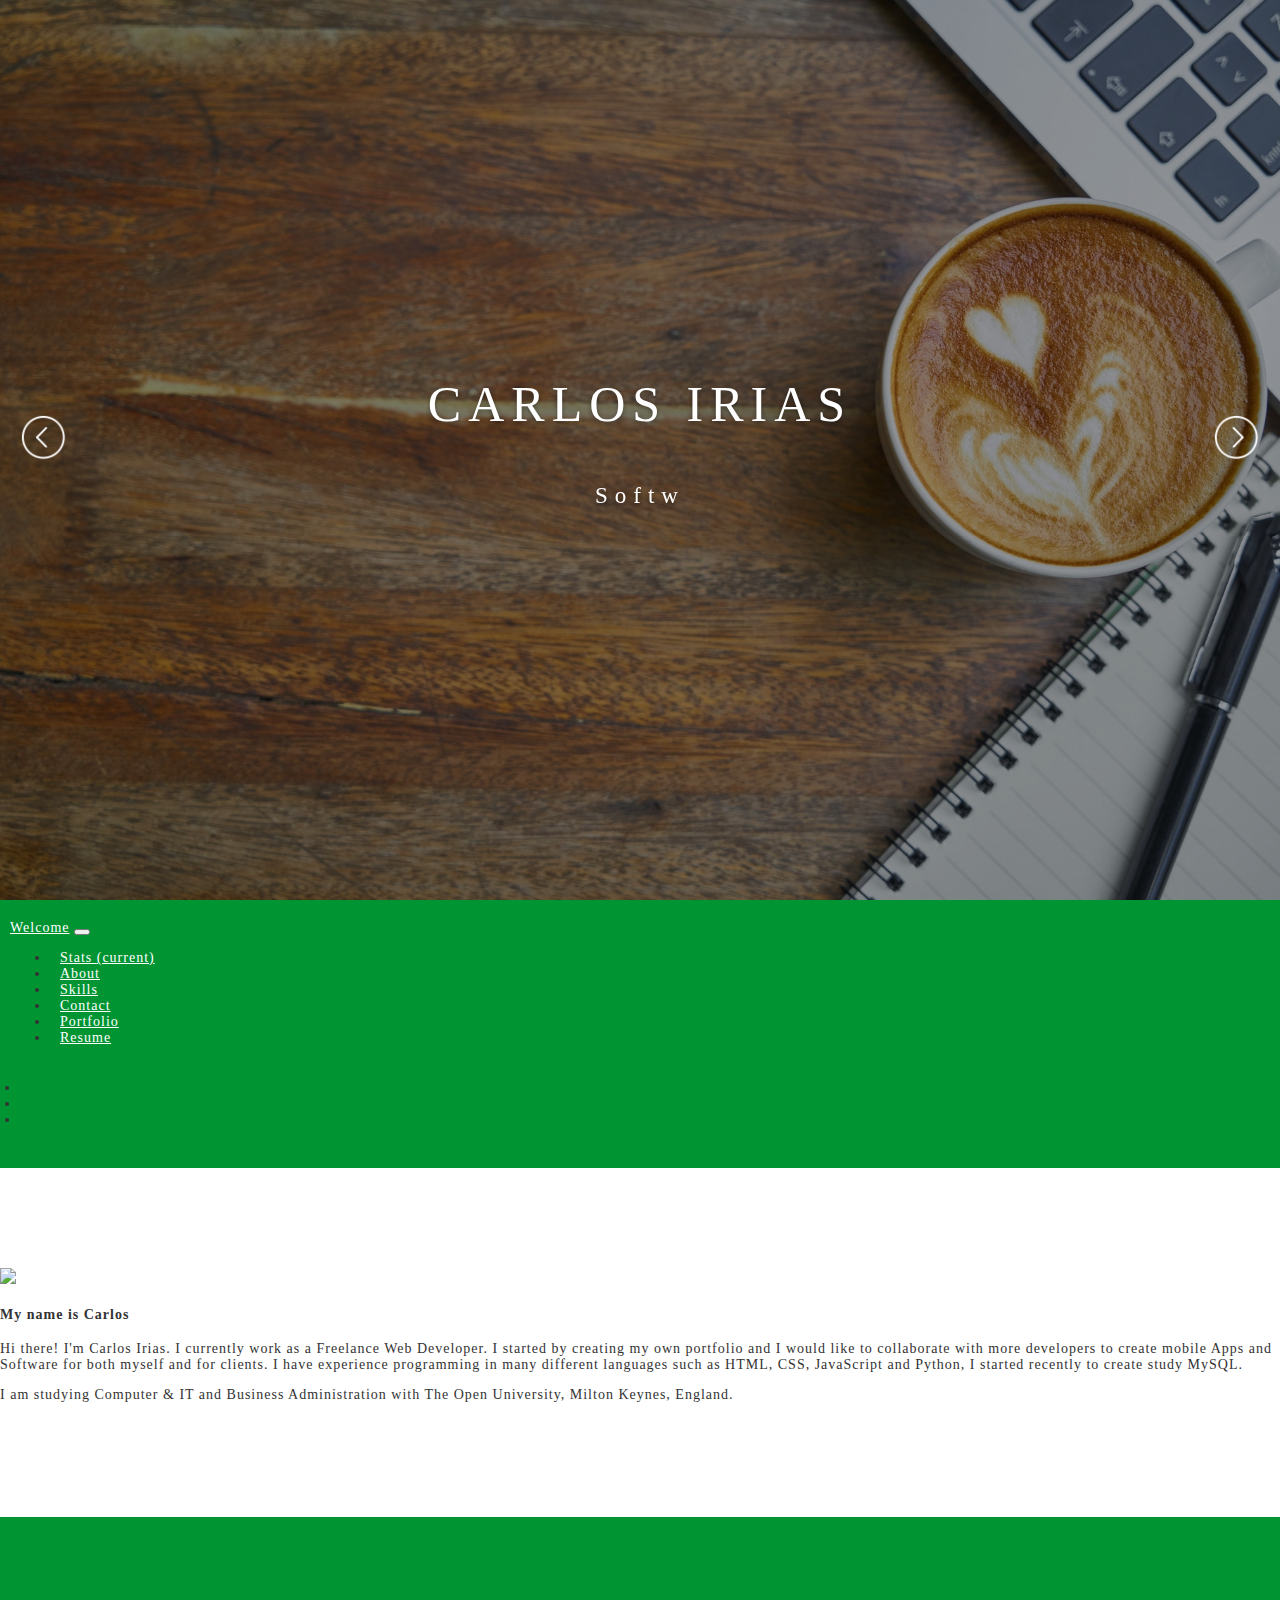
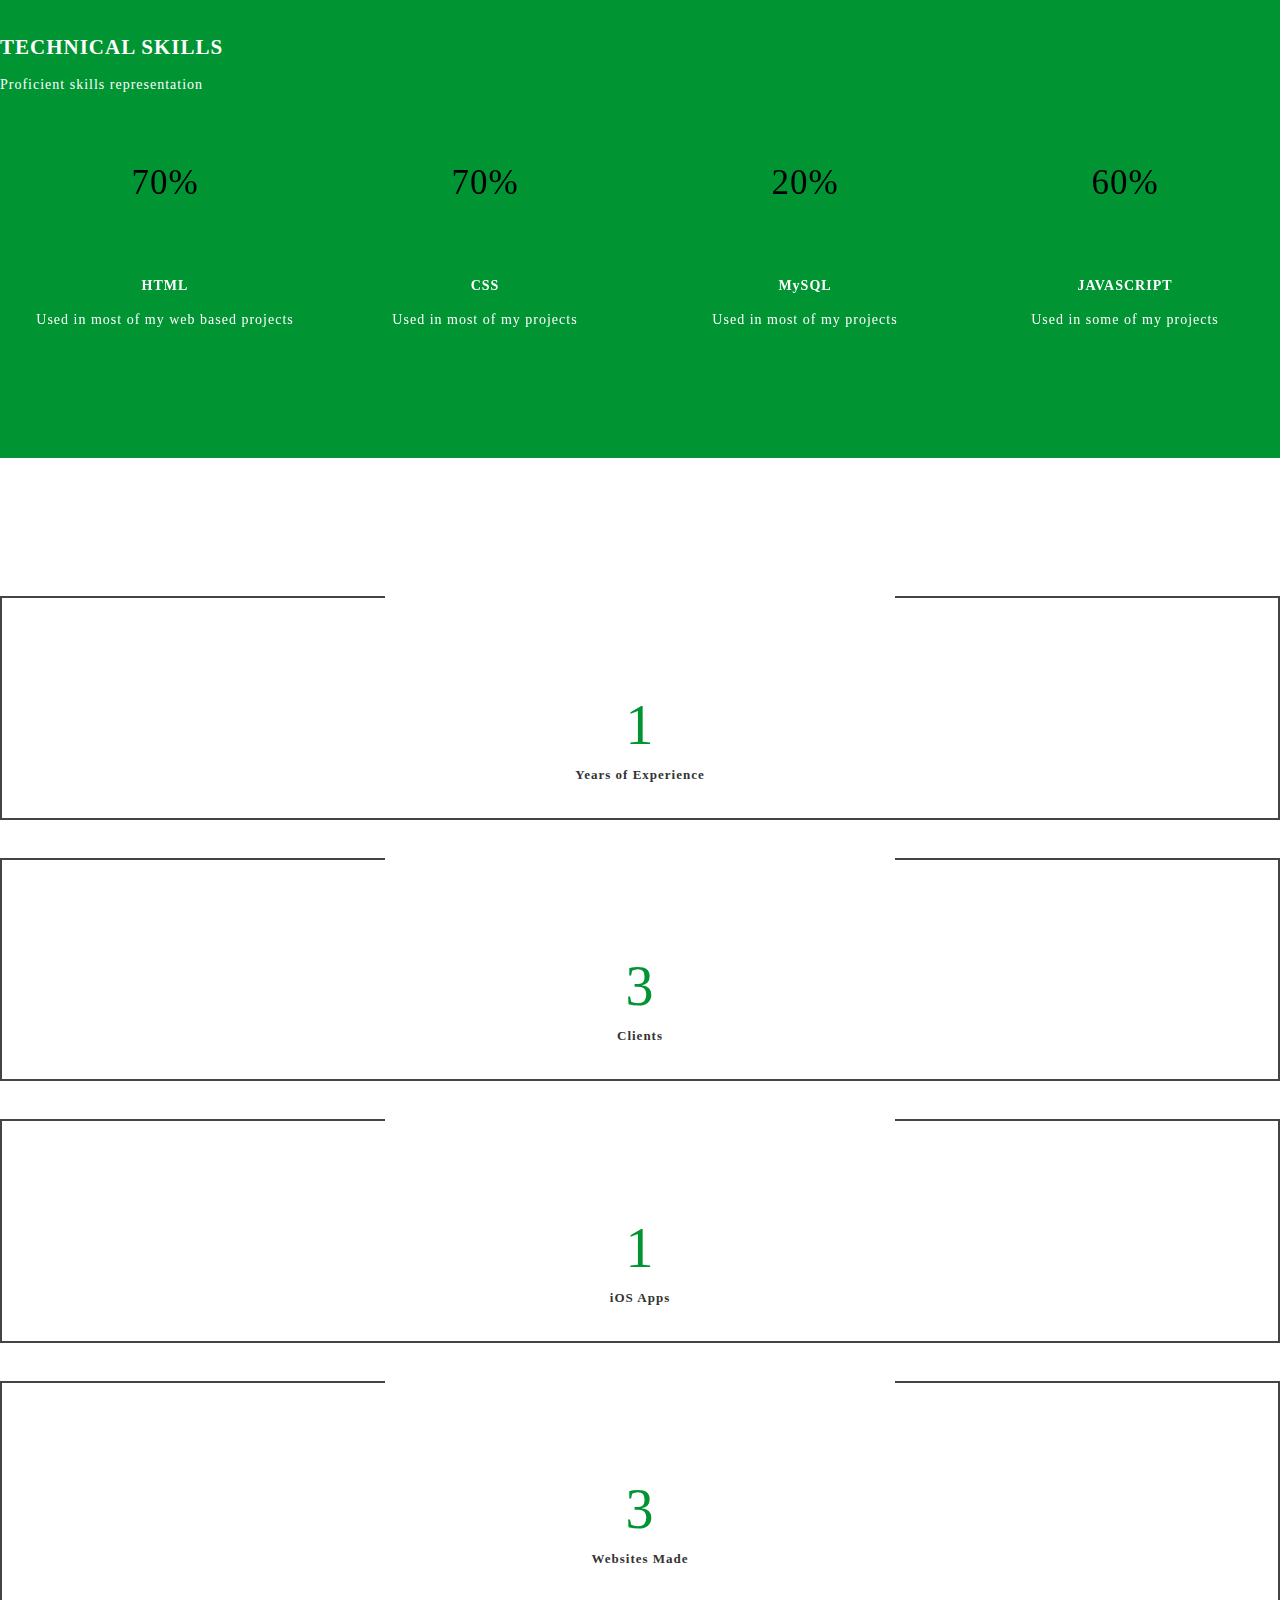
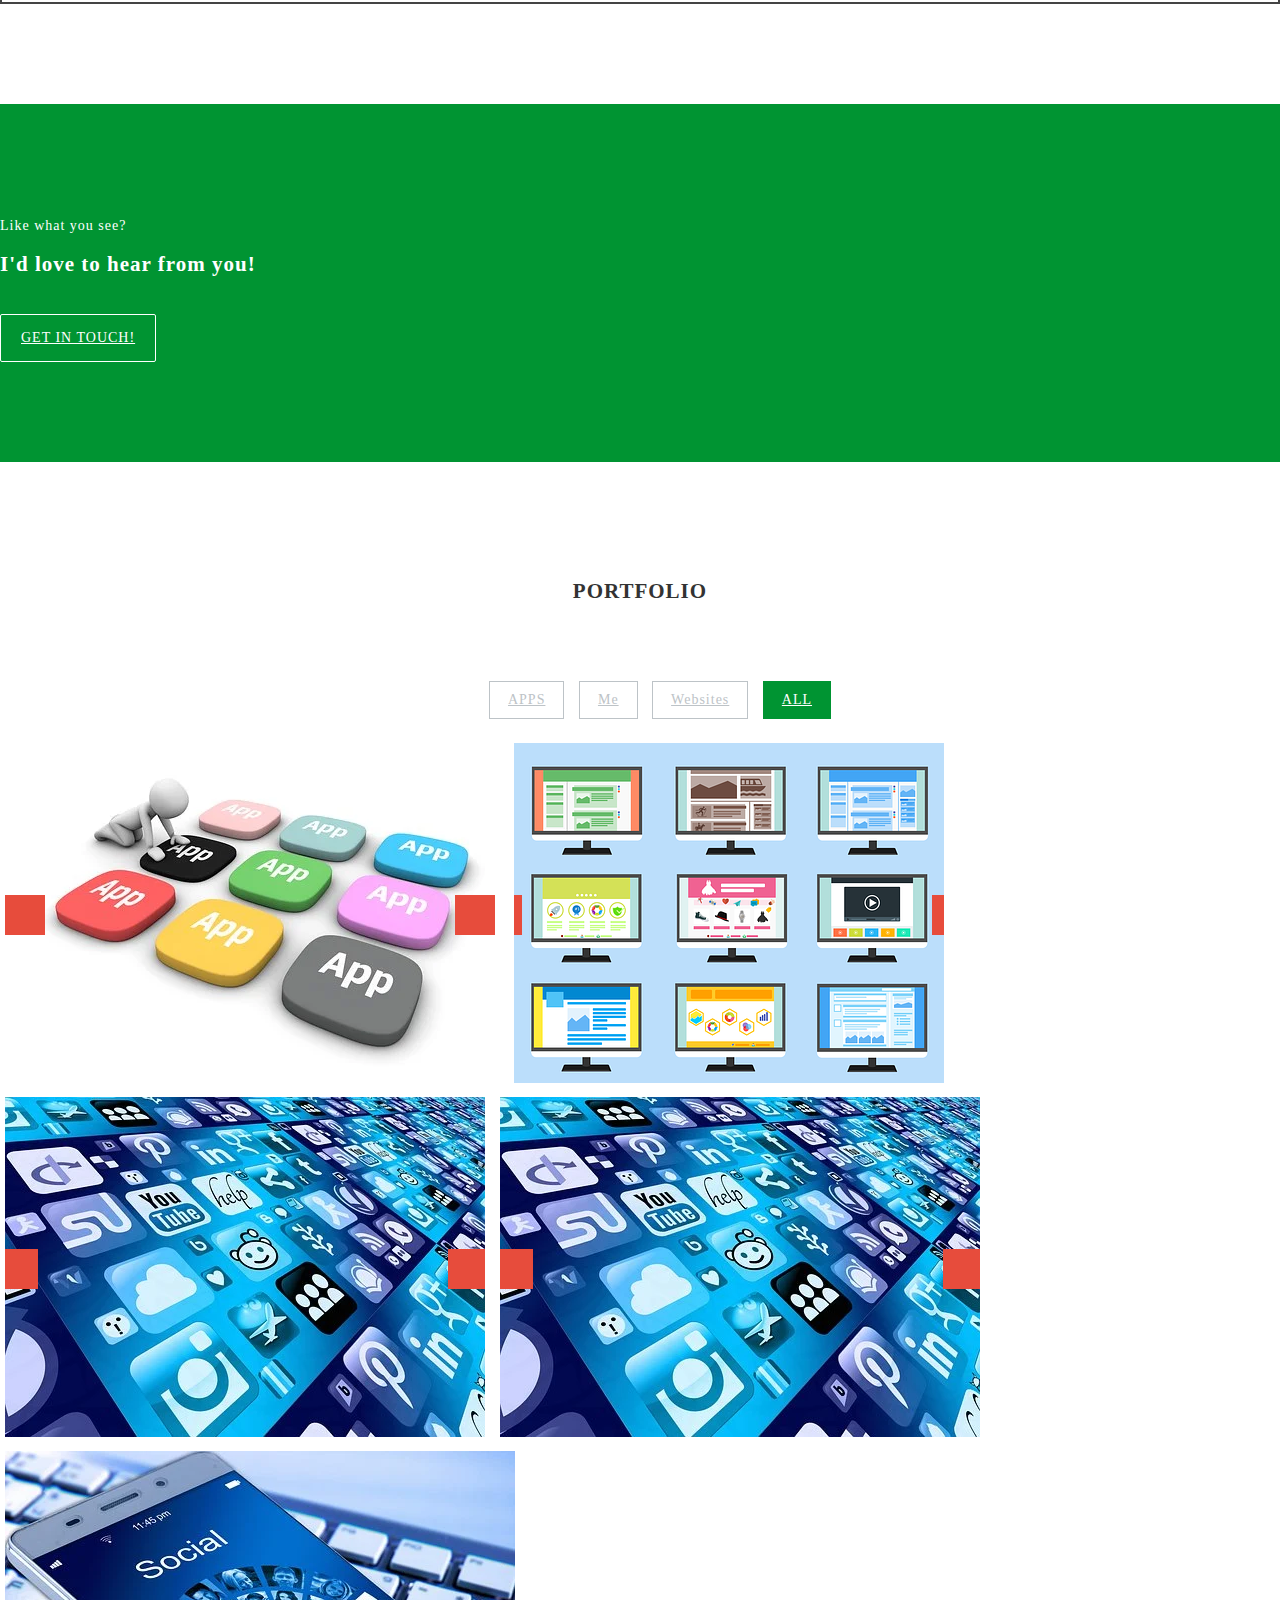
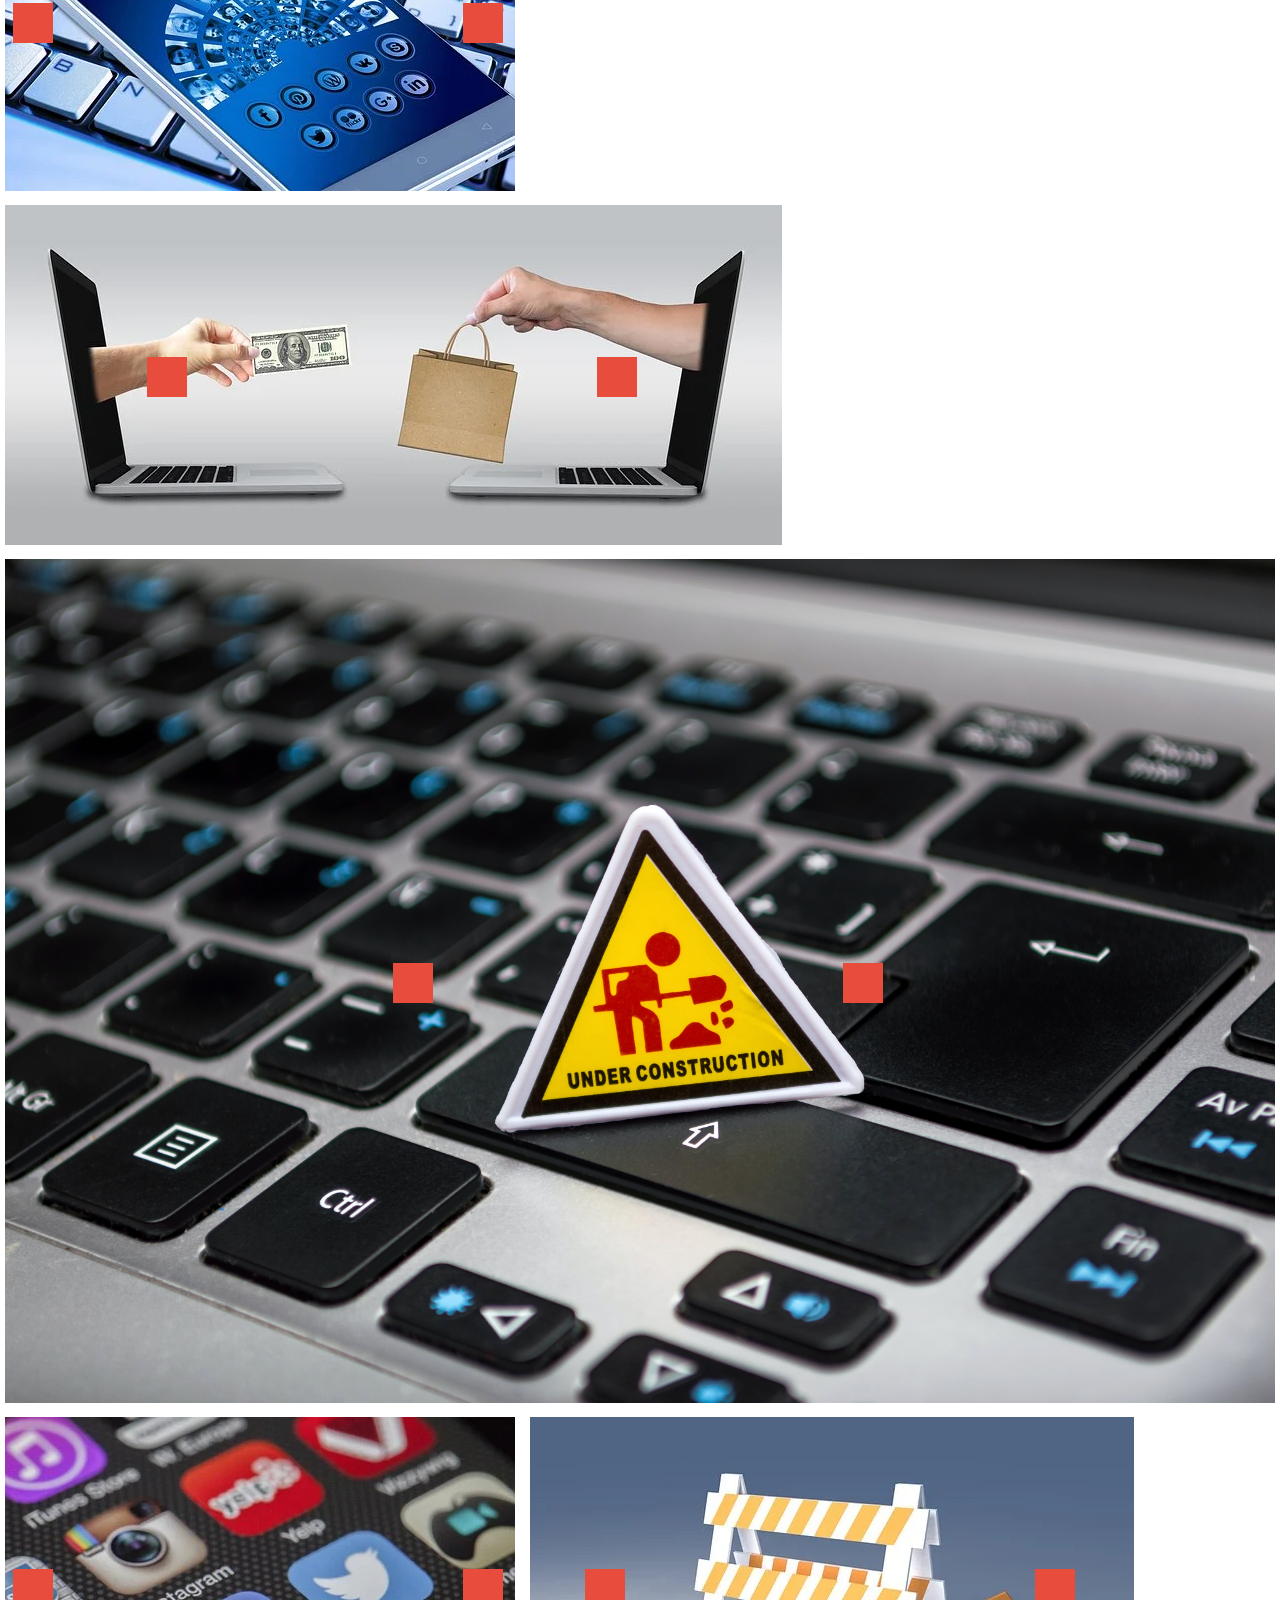
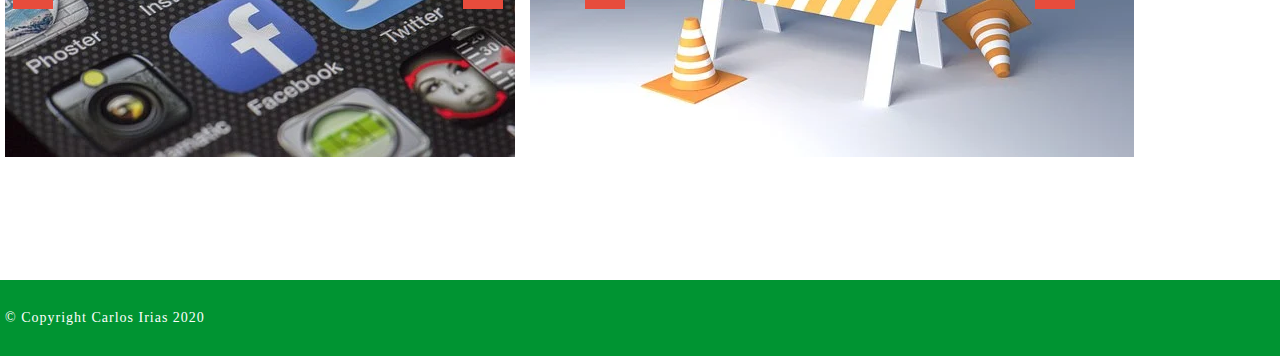
==== index.html @ 85ff0226 "Add files via upload" ====
<!DOCTYPE html>
<html>
<head>
	<title>My Portfolio</title>

  <meta name="viewport" content="width=device-width, initial-scale=1">
	<link rel="stylesheet" type="text/css" href="css/superslides.css">
  <link rel="stylesheet" type="text/css" href="css/owl.carousel.min.css">
<!--Bootstrap-->
	<link rel="stylesheet" href="https://stackpath.bootstrapcdn.com/bootstrap/4.1.3/css/bootstrap.min.css" integrity="sha384-MCw98/SFnGE8fJT3GXwEOngsV7Zt27NXFoaoApmYm81iuXoPkFOJwJ8ERdknLPMO" crossorigin="anonymous">
  <link rel="stylesheet" href="https://use.fontawesome.com/releases/v5.3.1/css/all.css" integrity="sha384-mzrmE5qonljUremFsqc01SB46JvROS7bZs3IO2EmfFsd15uHvIt+Y8vEf7N7fWAU" crossorigin="anonymous">
  <link rel="stylesheet" href="https://cdnjs.cloudflare.com/ajax/libs/fancybox/3.4.1/jquery.fancybox.min.css" />


	<link rel="stylesheet" type="text/css" href="css/style.css">
<!--take it from google: just quick, the rest of our JavaScript documents WE WILL PUT on the body tag right at the end of the page and the reason is because sometimes some of the pages will not dowloaded until all of the other documents have been unloaded and it might will take a while, so we are  going to put this one pile on the head-->
	<script src="https://ajax.googleapis.com/ajax/libs/jquery/3.3.1/jquery.min.js"></script>
</head>
<body>
  <div class="loader">
    <div class="inner"></div>
  </div>

  <div id="slides">

    <div class="overlay"></div>

    <div class="slides-container">
      <img src="img/slide0.jpeg" alt="">
      <img src="img/slide2.jpeg" alt="">
      <img src="img/slide1.jpeg" alt="">
      <img src="img/slide3.jpeg" alt="">
    </div>

    <div class="titleMessage">
      <div class="heading">
        <p class="main">CARLOS IRIAS</p>
        <p class="sub typed"></p>        
      </div>
    </div>

  	<nav class="slides-navigation">
    	<a href="#" class="next"></a>
    	<a href="#" class="prev"></a>
    </nav>
  
  </div>

  <nav id="navigation" class="navbar navbar-expand-lg">
    <a class="navbar-brand" href="#">Welcome</a>

    <button class="navbar-toggler" type="button" data-toggle="collapse" data-target="#navbarNav" aria-controls="navbarNav" aria-expanded="false" aria-label="Toggle navigation">
      <span class="navbar-toggler-icon"></span>
    </button>
    
    <div class="collapse navbar-collapse" id="navbarNav">
      <ul class="navbar-nav">
        <li class="nav-item active">
          <a class="nav-link" href="#stats">Stats <span class="sr-only">(current)</span></a>
        </li>
        <li class="nav-item">
          <a class="nav-link" href="#about">About</a>
        </li>
        <li class="nav-item">
          <a class="nav-link" href="#skills">Skills</a>
        </li>
        <li class="nav-item">
          <a class="nav-link" href="#contact">Contact</a>
        </li>
        <li class="nav-item">
          <a class="nav-link" href="#Portfolio">Portfolio</a>
        </li>
        <li class="nav-item">
          <a class="nav-link" href="#Resume">Resume</a>
        </li>
      </ul>
    </div>
    <div class="iconse">
        <li><a href="https://twitter.com/bolgsvan" class="twitter-follow-button"><i class="fab fa-twitter"></i></a></li>
        <li><a href="https://github.com/Boltran" class="icon github"><i class="fab fa-github"></i></a></li>
        <li><a href="https://www.linkedin.com/in/carlos-i-32618814a/"><i class="fab fa-linkedin"></i></a></li>
    </div>
</nav>

  <div id="about" class="section">
    <div class="container">

      <div class="row">

        <div class="col-md-5">
          <img class="aboutImage" src="img/me.jpg">        
        </div>

        <div class="col-md-7">


          <h4>My name is Carlos</h4>

          <p>Hi there! I'm Carlos Irias. I currently work as a Freelance Web Developer. I started by creating my own portfolio and I would like to collaborate with more developers to create mobile Apps and Software for both myself and for clients. I have experience programming in many different languages such as HTML, CSS, JavaScript and Python, I started recently to create study MySQL.</p>
          <p>I am studying Computer & IT and Business Administration with The Open University, Milton Keynes, England.</p>

        </div>
      
      </div>

    </div>
  
  </div>

  <div id="skills" class="skillsSection section">
    <div class="container">

      <div class="row">

        <div class="col-md-12 text-center" >
          <h2>TECHNICAL SKILLS</h2>
          <p>Proficient skills representation</p>          
        </div>

       <div class="owl-carousel owl-theme">
          <div class="skill">
            <span class="chart" data-percent="70">
              <span class="percent">70</span>
              <canvas height="152" width="152"></canvas>            
            </span>
            <h4>HTML</h4>
            <p>Used in most of my web based projects</p>
          </div>

          <div class="skill">
            <span class="chart" data-percent="70">
              <span class="percent">70</span>
              <canvas height="152" width="152"></canvas>            
            </span>
            <h4>CSS</h4>
            <p>Used in most of my projects</p>
          </div>

           <div class="skill">
            <span class="chart" data-percent="20">
              <span class="percent">20</span>
              <canvas height="152" width="152"></canvas>
            </span>
               <h4>MySQL</h4>
               <p>Used in most of my projects</p>
           </div>

          <div class="skill">
            <span class="chart" data-percent="60">
              <span class="percent">60</span>
              <canvas height="152" width="152"></canvas>            
            </span>
            <h4>JAVASCRIPT</h4>
            <p>Used in some of my projects</p>
          </div>

          <div class="skill">
            <span class="chart" data-percent="70">
              <span class="percent">70</span>
              <canvas height="152" width="152"></canvas>            
            </span>
            <h4>PYTHON</h4>
            <p>Learning more every day</p>
          </div>

        </div>
      
      </div>

    </div>
  
  </div>

  <div id="stats" class="statsSection section">
    <div class="container">

      <div class="row">

        <div class="col-md-3 col-sm-6">
          
          <div class="squareItem">
            
              <div class="squareInnerContainer">
                
                <div class="squareIcon">
                  <i class="fa fa-briefcase"></i>
                </div>

                <div class="squareContent">
                  <h2 class="counter">1</h2>
                  <h3>Years of Experience</h3>
                </div>

              </div>

          </div>

        </div>   

        <div class="col-md-3 col-sm-6">
          
          <div class="squareItem">
            
              <div class="squareInnerContainer">
                
                <div class="squareIcon">
                  <i class="fas fa-id-card-alt"></i>
                </div>

                <div class="squareContent">
                  <h2 class="counter">3</h2>
                  <h3>Clients</h3>
                </div>

              </div>

          </div>

        </div>   



        <div class="col-md-3 col-sm-6">
          
          <div class="squareItem">
            
              <div class="squareInnerContainer">
                
                <div class="squareIcon">
                  <i class="fa fa-at"></i>
                </div>

                <div class="squareContent">
                  <h2 class="counter">1</h2>
                  <h3>iOS Apps</h3>
                </div>

              </div>

          </div>

        </div>   

        <div class="col-md-3 col-sm-6">
          
          <div class="squareItem">
            
              <div class="squareInnerContainer">
                
                <div class="squareIcon">
                  <i class="fa fa-cogs"></i>
                </div>

                <div class="squareContent">
                  <h2 class="counter">3</h2>
                  <h3>Websites Made</h3>
                </div>

              </div>

          </div>

        </div>   
      
      </div>

    </div>
  
  </div>

  <div id="contact" class="contactSection section">
    
    <div class="col-md-12 text-center">

      <p class="subHeading">Like what you see?</p>
      <h2>I'd love to hear from you!</h2>
      <a href="mailTo:royalca@royalca.co.uk" class="contactButton">GET IN TOUCH!</a>
      
    </div>
  </div>

  <div id="Portfolio" class="section">
    <div class="container">

      <div class="row">

        <div class="heading">
          <h2>PORTFOLIO</h2>
        </div>

        <div class="filter">
          
          <ul id="filters">
              
              <li><a href="#" data-filter=".apps">APPS</a></li>
              <li><a href="#" data-filter=".me">Me</a></li>
              <li><a href="#" data-filter=".websites">Websites</a></li>
              <li><a href="#" data-filter="*" class="current">ALL</a></li>

          </ul>

        </div>

        <div class="itemsContainer">          
          
          <ul class="items">
            
            <li onclick="" class="apps col-xs-6 col-sm-4 col-md-3 col-lg-3">

              <div class="item">

                <img src="img/Portfolio/thumbnails/me2-square.webp" class="imge">

                <div class="icons">
                      <a href="img/Portfolio/thumbnails/me2-square.webp" title="View image" class="openButton" data-fancybox data-caption="This is me">
                        <i class="fa fa-search"></i>
                      </a>

                      <a href="http://royalca.co.uk" target="blank" class="projectLink">
                        <i class="fa fa-link"></i>
                      </a>
                </div>

                <div class="imageOverlay"></div>

              </div>

            </li>

            <li onclick="" class="websites col-xs-6 col-sm-4 col-md-3 col-lg-3">

              <div class="item">

                <img src="img/Portfolio/thumbnails/web1.webp" class="imge">

                <div class="icons">
                      <a href="img/Portfolio/thumbnails/web1.webp" title="View image" class="openButton" data-fancybox data-caption="This is me">
                        <i class="fa fa-search"></i>
                      </a>

                      <a href="" target="blank" class="projectLink">
                        <i class="fa fa-link"></i>
                      </a>
                </div>

                <div class="imageOverlay"></div> 

              </div>

            </li>

            <li onclick="" class="me col-xs-6 col-sm-4 col-md-3 col-lg-3">

              <div class="item">

                <img src="img/Portfolio/thumbnails/me3-square.webp" class="imge">

                <div class="icons">
                      <a href="img/Portfolio/thumbnails/me3-square.webp" title="View image" class="openButton" data-fancybox data-caption="This is me">
                        <i class="fa fa-search"></i>
                      </a>

                      <a href="" target="blank" class="projectLink">
                        <i class="fa fa-link"></i>
                      </a>
                </div>

                <div class="imageOverlay"></div> 

              </div>

            </li>

            <li onclick="" class="apps col-xs-6 col-sm-4 col-md-3 col-lg-3">

              <div class="item">

                <img src="img/Portfolio/thumbnails/me3-square.webp" class="imge">

                <div class="icons">
                      <a href="img/Portfolio/thumbnails/me3-square.webp" title="View image" class="openButton" data-fancybox data-caption="This is me">
                        <i class="fa fa-search"></i>
                      </a>

                      <a href="" target="blank" class="projectLink">
                        <i class="fa fa-link"></i>
                      </a>
                </div>

                <div class="imageOverlay"></div> 

              </div>

            </li>

            <li onclick="" class="apps col-xs-6 col-sm-4 col-md-3 col-lg-3">

              <div class="item">

                <img src="img/Portfolio/thumbnails/me5-square.webp" class="imge">

                <div class="icons">
                      <a href="img/Portfolio/thumbnails/me5-square.webp" title="View image" class="openButton" data-fancybox data-caption="This is me">
                        <i class="fa fa-search"></i>
                      </a>

                      <a href="" target="blank" class="projectLink">
                        <i class="fa fa-link"></i>
                      </a>
                </div>

                <div class="imageOverlay"></div>

              </div>

            </li>

            <li onclick="" class="websites col-xs-6 col-sm-4 col-md-3 col-lg-3">

              <div class="item">

                <img src="img/Portfolio/thumbnails/web2.webp" class="imge">

                <div class="icons">
                      <a href="img/Portfolio/thumbnails/web2.webp" title="View image" class="openButton" data-fancybox data-caption="This is me">
                        <i class="fa fa-search"></i>
                      </a>

                      <a href="" target="blank" class="projectLink">
                        <i class="fa fa-link"></i>
                      </a>
                </div>

                <div class="imageOverlay"></div> 

              </div>

            </li>

            <li onclick="" class="me col-xs-6 col-sm-4 col-md-3 col-lg-3">

              <div class="item">

                <img src="img/Portfolio/thumbnails/me1-square.jpg" class="imge">

                <div class="icons">
                      <a href="img/Portfolio/mee.jpg" title="View image" class="openButton" data-fancybox data-caption="This is me">
                        <i class="fa fa-search"></i>
                      </a>

                      <a href="" target="blank" class="projectLink">
                        <i class="fa fa-link"></i>
                      </a>
                </div> 

                <div class="imageOverlay"></div>

              </div>

            </li>

            <li onclick="" class="apps col-xs-6 col-sm-4 col-md-3 col-lg-3">

              <div class="item">

                <img src="img/Portfolio/thumbnails/me6-square.webp" class="imge">

                <div class="icons">
                      <a href="img/Portfolio/thumbnails/me6-square.webp" title="View image" class="openButton" data-fancybox data-caption="This is me">
                        <i class="fa fa-search"></i>
                      </a>

                      <a href="" target="blank" class="projectLink">
                        <i class="fa fa-link"></i>
                      </a>
                </div> 

                <div class="imageOverlay"></div>

              </div>

            </li>

            <li onclick="" class="websites col-xs-6 col-sm-4 col-md-3 col-lg-3">

              <div class="item">

                <img src="img/Portfolio/thumbnails/web4.webp" class="imge">

                <div class="icons">
                      <a href="img/Portfolio/thumbnails/web4.webp" title="View image" class="openButton" data-fancybox data-caption="This is me">
                        <i class="fa fa-search"></i>
                      </a>

                      <a href="" target="blank" class="projectLink">
                        <i class="fa fa-link"></i>
                      </a>
                </div> 
                <div class="imageOverlay"></div>
              </div>
            </li>
          </ul>
        </div>
      
      </div>

    </div>
    
  </div>
  <div class="copyrightSection">

    <div class="col-md-12 text-center">
      <p>&copy; Copyright Carlos Irias 2020</p>
      
    </div>
    
  </div>








  <script src="js/jquery.superslides.min.js"></script>
  <script src="js/countUp.js"></script>
  <script src="js/countUp-jquery.js"></script>
  <script src="js/typed.min.js"></script>
  <script src="js/owl.carousel.min.js"></script>
  <script src="js/jquery.easypiechart.min.js"></script>
  <script src="https://cdnjs.cloudflare.com/ajax/libs/popper.js/1.14.3/umd/popper.min.js" integrity="sha384-ZMP7rVo3mIykV+2+9J3UJ46jBk0WLaUAdn689aCwoqbBJiSnjAK/l8WvCWPIPm49" crossorigin="anonymous"></script>
  <script src="https://stackpath.bootstrapcdn.com/bootstrap/4.1.3/js/bootstrap.min.js" integrity="sha384-ChfqqxuZUCnJSK3+MXmPNIyE6ZbWh2IMqE241rYiqJxyMiZ6OW/JmZQ5stwEULTy" crossorigin="anonymous"></script>
  <script type="text/javascript" src="https://unpkg.com/isotope-layout@3.0.6/dist/isotope.pkgd.min.js"></script>
  <script src="js/script.js"></script>
  <script src="https://cdnjs.cloudflare.com/ajax/libs/fancybox/3.4.1/jquery.fancybox.min.js"></script>

</body>
</html>
---- css/superslides.css ----
#slides {
  position: relative;
}
#slides .slides-container {
  display: none;
}
#slides .scrollable {
  *zoom: 1;
  position: relative;
  top: 0;
  left: 0;
  overflow-y: auto;
  -webkit-overflow-scrolling: touch;
  height: 100%;
}
#slides .scrollable:after {
  content: "";
  display: table;
  clear: both;
}

.slides-navigation {
  margin: 0 auto;
  position: absolute;
  z-index: 3;
  top: 46%;
  width: 100%;
}
.slides-navigation a {
  position: absolute;
  display: block;
}
.slides-navigation a.prev {
  left: 0;
}
.slides-navigation a.next {
  right: 0;
}

.slides-pagination {
  position: absolute;
  z-index: 3;
  bottom: 0;
  text-align: center;
  width: 100%;
}
.slides-pagination a {
  border: 2px solid #222;
  border-radius: 15px;
  width: 10px;
  height: 10px;
  display: -moz-inline-stack;
  display: inline-block;
  vertical-align: middle;
  *vertical-align: auto;
  zoom: 1;
  *display: inline;
  background-image: url("[data-uri]");
  margin: 2px;
  overflow: hidden;
  text-indent: -100%;
}
.slides-pagination a.current {
  background: #222;
}
---- css/style.css ----
body {
	font-size: 14px;
	color: #333;
	background-color: #fff;
	letter-spacing: 1px;
}
.overlay {
	width: 100%;
	height: 100%;
	position: absolute;
	z-index: 3;
	background-color: rgba(0, 0, 0, 0.4);
 }
.slides-navigation {
	z-index: 6;
}
.slides-navigation .prev,
.slides-navigation .next {
	width: 47px;
	height: 47px;
	background-size: cover;
	background-repeat: no-repeat;
}
.slides-navigation a.prev {
	background-image: url(../img/icons/prev.png);
	left: 20px;
}
.slides-navigation a.next {
	right: 20px;
	background-image: url(../img/icons/next.png);
}
.titleMessage {
	position: absolute;
	width: 100%;
	height: 250px;
	top: 50%;
	z-index: 5;
	text-align: center;
	margin-top: -125px;
}
.titleMessage .heading p {
	color: #fff;
	text-shadow: 0px 2px 5px rgba(0, 0, 0, 0.4);
	font-weight: 100;
	letter-spacing: 7px;
}
.titleMessage .heading .main {
	font-size: 50px;
}
.titleMessage .heading .sub {
	font-size: 23px;
}

.section {
	padding: 100px 0;
}
.aboutImage {
	max-width: 100%;

}
.skillsSection,
.contactSection {
	background-color: #009432;
	color: #fff;
}
.skill {
	text-align: center;
	margin-left: 10px;
}
.chart {
	position: relative;
	width: 152px;
	height: 152px;
	display: inline-block;
	text-align: center;
}
.chart canvas {
	position: absolute;
	left: 0;
	top: 0;
}
.chart .percent {
	color: #000;
	line-height: 152px;
	display: inline-block;
	font-size: 35px;
}

.chart .percent:after {
	content: '%';
}
.squareItem {
	margin-top: 38px;  
	position: relative;
}
.squareInnerContainer {
	position: relative;
	padding: 50px 15px 35px;
	text-align: center;
	border: 2px solid #444;
	border-top: none;
}
.squareInnerContainer:before, 
.squareInnerContainer:after {
	content: '';
	position: absolute;
	top: 0px;
	width: 30%;
	border-bottom: 2px solid #444;
}
.squareInnerContainer:before {
	right: 0px;
}
.squareInnerContainer:after {
	left: 0px;
}
.squareContent h2 {
	font-size: 56px;
	margin-bottom: 10px;
	font-weight: 400;
	color: #009432;
}
.squareContent h3 {
	font-size: 13px;
	font-weight: 600px;
	margin: 0;
}
.squareIcon {
	position: absolute;
	left: 50%;
	top: -30px;
	width: 40%;
	height: 60px;
	font-size: 45px;
	margin-left: -20%;
	color: #444;
}
.contactButton {
	color: #fff;
    padding: 15px 20px;
    display: inline-block;
    margin-top: 20px;
    border: 1px solid #fff;
    border-radius: 2px;
}

.contactButton:hover {
	text-decoration: none;
	color: #009432;
	background-color: #fff; 
}

.filter a {
	color: #bdc3c7;
	border: 1px solid #bdc3c7;
	padding: 10px 18px;
	display: block; 
}
.filter li {
	display: inline-block;
	padding: 5px;
}

.filter .current {
	background-color: #009432;
	border-color: #009432;
	color: #fff; 
}
.filter {
	text-align: center;
	width: 100%;
}
.section .heading {
	text-align: center;
	padding-bottom: 40px;
	width: 100%;
}
.items li {
	display: inline-block;
	padding: 5px;
}
.itemsContainer {
	width: 100%;
}
.items li img {
	width: 100%;
	-webkit-transition: all 0.2s linear, 1s;
    -moz-transition: all 0.2s linear, 1s;
    -o-transition: all 0.2s linear, 1s;
	-ms-transition: all 0.2s linear, 1s;
	-transition: all 0.2s linear, 1s;
}
.items .item {
	position: relative;
	display: block;
	overflow: hidden;
}
.items .icons {
	position: absolute;
	width: 90px;
	height: 14px;
	left: 50%;
	top: 50%;
	margin: -20px auto 0 -47px;
	text-align: center;
	z-index: 3;
}
.items .icons i {
	color: #fff;
	font-size: 20px;
	margin-top: 9px;
}
.items a {
	width: 40px;
	height: 40px;
	background-color: #e74c3c;
	position: relative;
	display: inline-block;


	-webkit-transition: all 0.2s linear, 0.2s;
    -moz-transition: all 0.2s linear, 0.2s;
    -o-transition: all 0.2s linear, 0.2s;
	-ms-transition: all 0.2s linear, 0.2s;
	-transition: all 0.2s linear, 0.2s;
}
.items .imageOverlay {
	width: 100%;
    height: 100%;
    background-color: rgba(0, 0, 0, 0.5);
    position: absolute;
    left: 0px;
    top: 0px;
    opacity: 0;

    -webkit-transition: all 0.2s linear, 1s;
    -moz-transition: all 0.2s linear, 1s;
    -o-transition: all 0.2s linear, 1s;
	-ms-transition: all 0.2s linear, 1s;
	-transition: all 0.2s linear, 1s;
}
.items .item:hover .imageOverlay {
	opacity: 1;
}
.items .openButton {
	float: left;
	left: -200px;
}
.items .projectLink {
	float: right;
	right: -200px;
}
.items .item:hover .openButton {
	left: 0px;
}
.items .item:hover .projectLink {
	right: 0px;
}

.items .item:hover img {
	-webkit-transform: scale(1.05, 1.05);
    -moz-transform: scale(1.05, 1.05);
    -o-transform: scale(1.05, 1.05);
	-ms-transform: scale(1.05, 1.05);
	-transform: scale(1.05, 1.05);
}
.items {
	padding: 0;
}
.copyrightSection {
	background-color: #009432;
	color: #fff;
	padding: 30px 5px;
}
.copyrightSection p {
	margin: 0;
}
#navigation {
	background-color: #009432;
	padding: 20px 10px;
	z-index: 100;
	width: 100%;
}
#navigation li {
	padding: 0 10px;
}

#navigation li a {
	color: #fff;
}
.navbar-brand,
.navbar-brand:hover {
	color: #fff;
}
.navbar-toggler-icon {
	background: url(../img/icons/menu.png);
	background-size: 100%;
}
.fixedNav #navigation {
	position: fixed;
	top: 0;	
}
.loader {
	width: 100%;
	height: 100%;
	background-color: #fff;
	position: fixed;
	top: 0px;
	left: 0px;
	z-index: 1000;
}
.loader .inner {
	width: 100%;
	height: 100%;
	background: url(../img/gifs/loader.gif) center center no-repeat;
}

.iconse {
	position: right;
	padding: 20px 10px;
	right: 100%;
	z-index: 100;
	width: 100%;
}
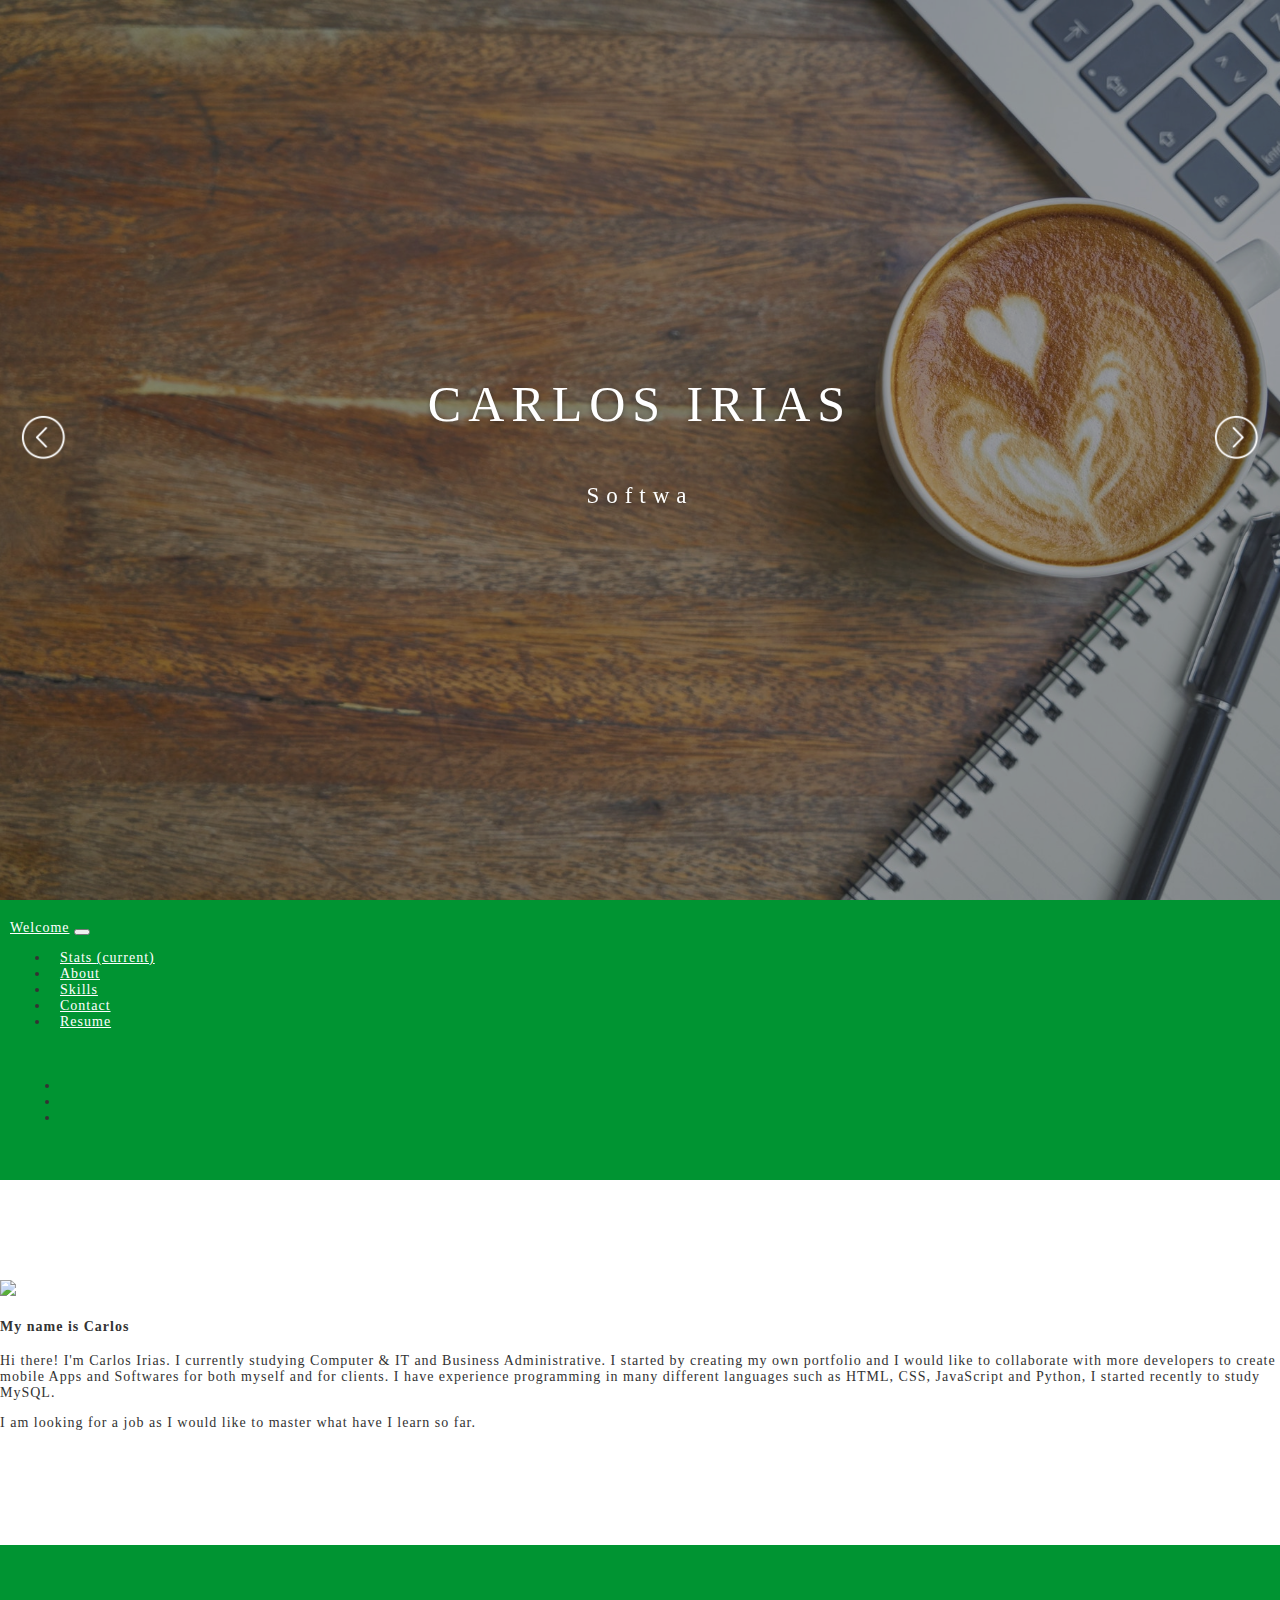
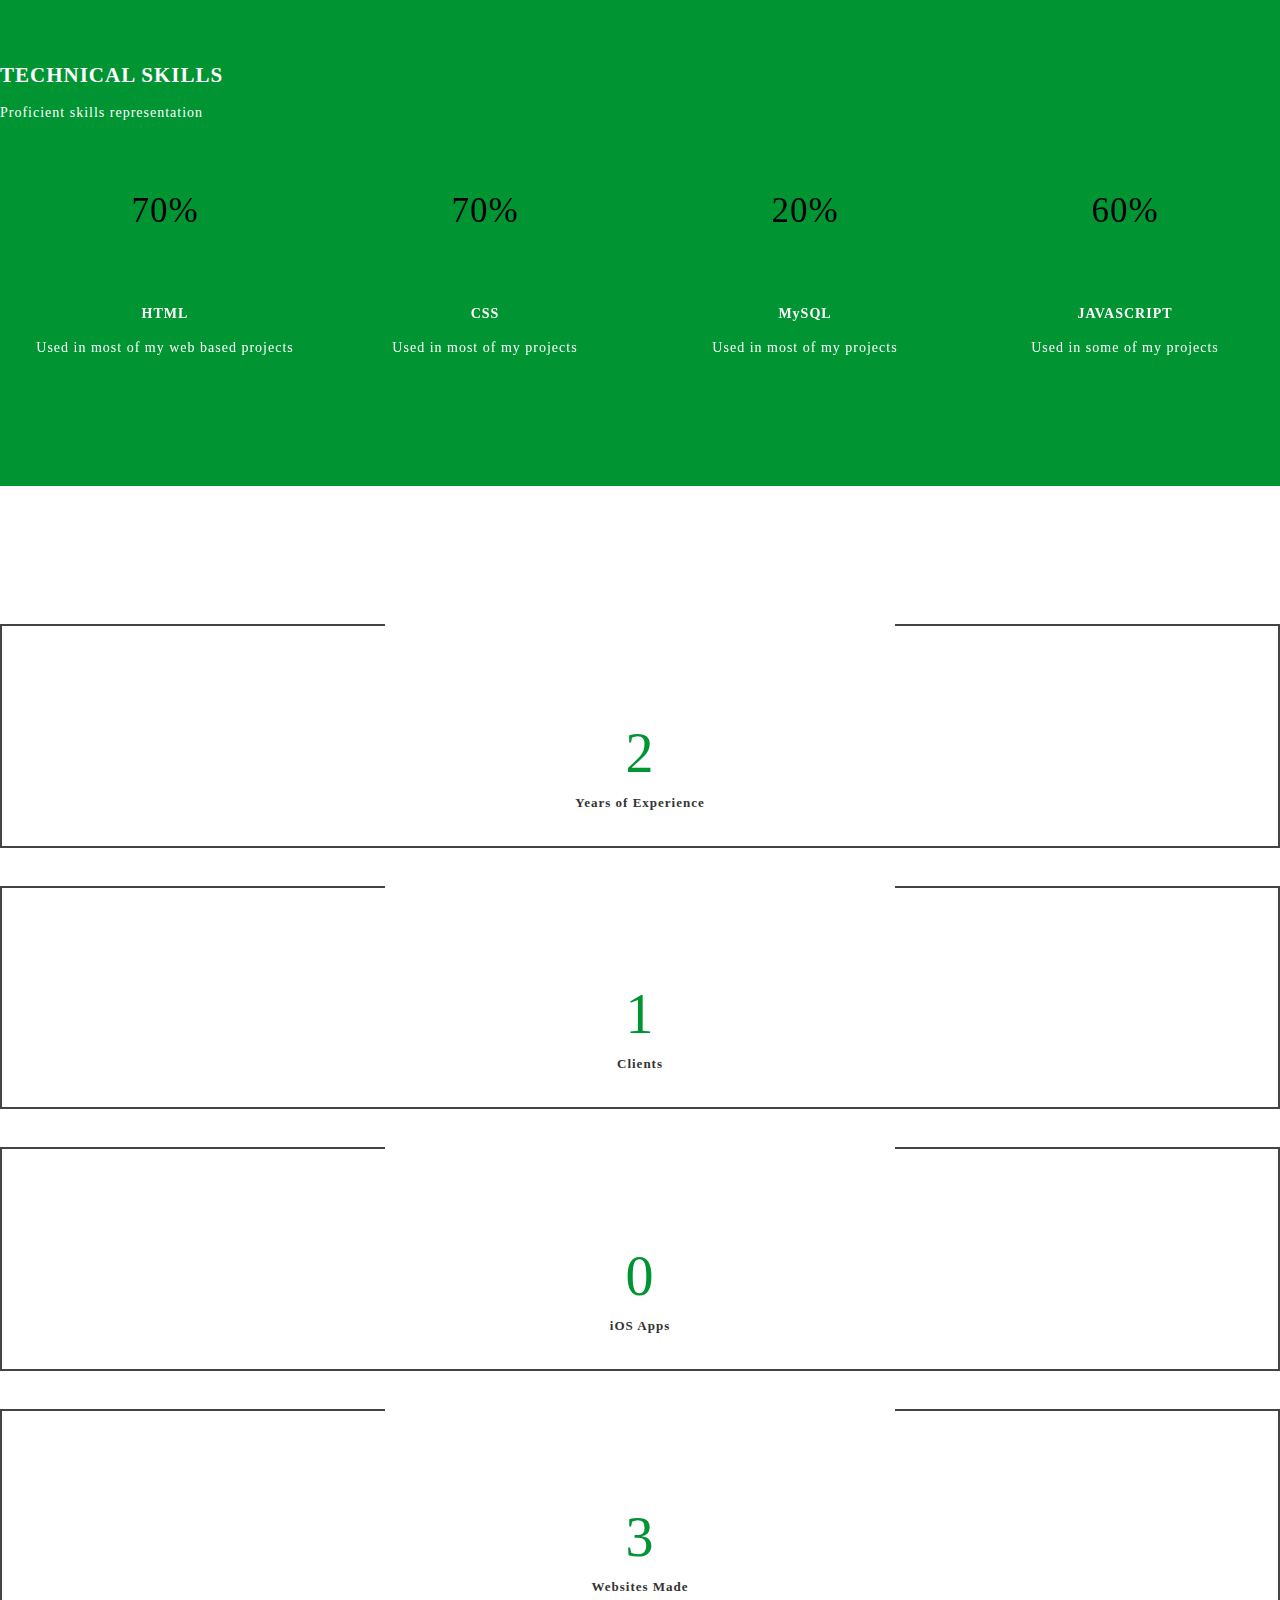
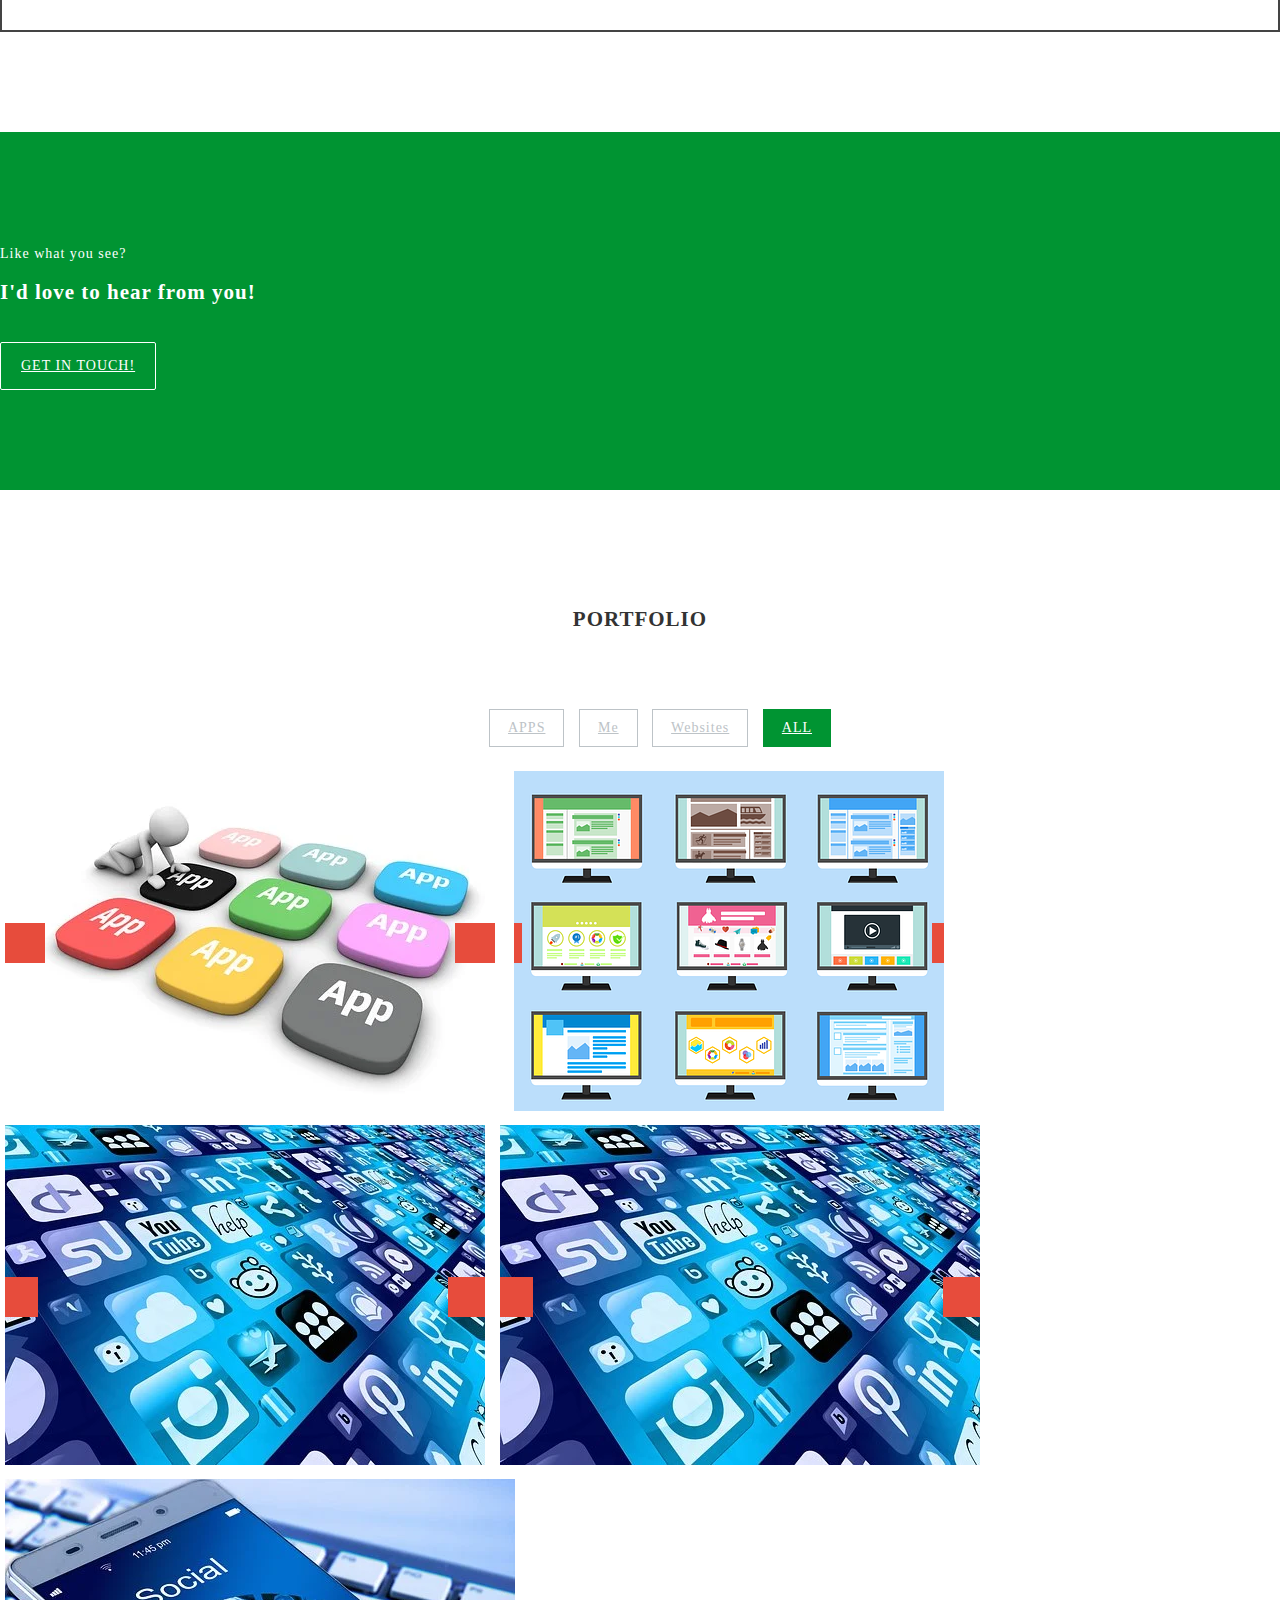
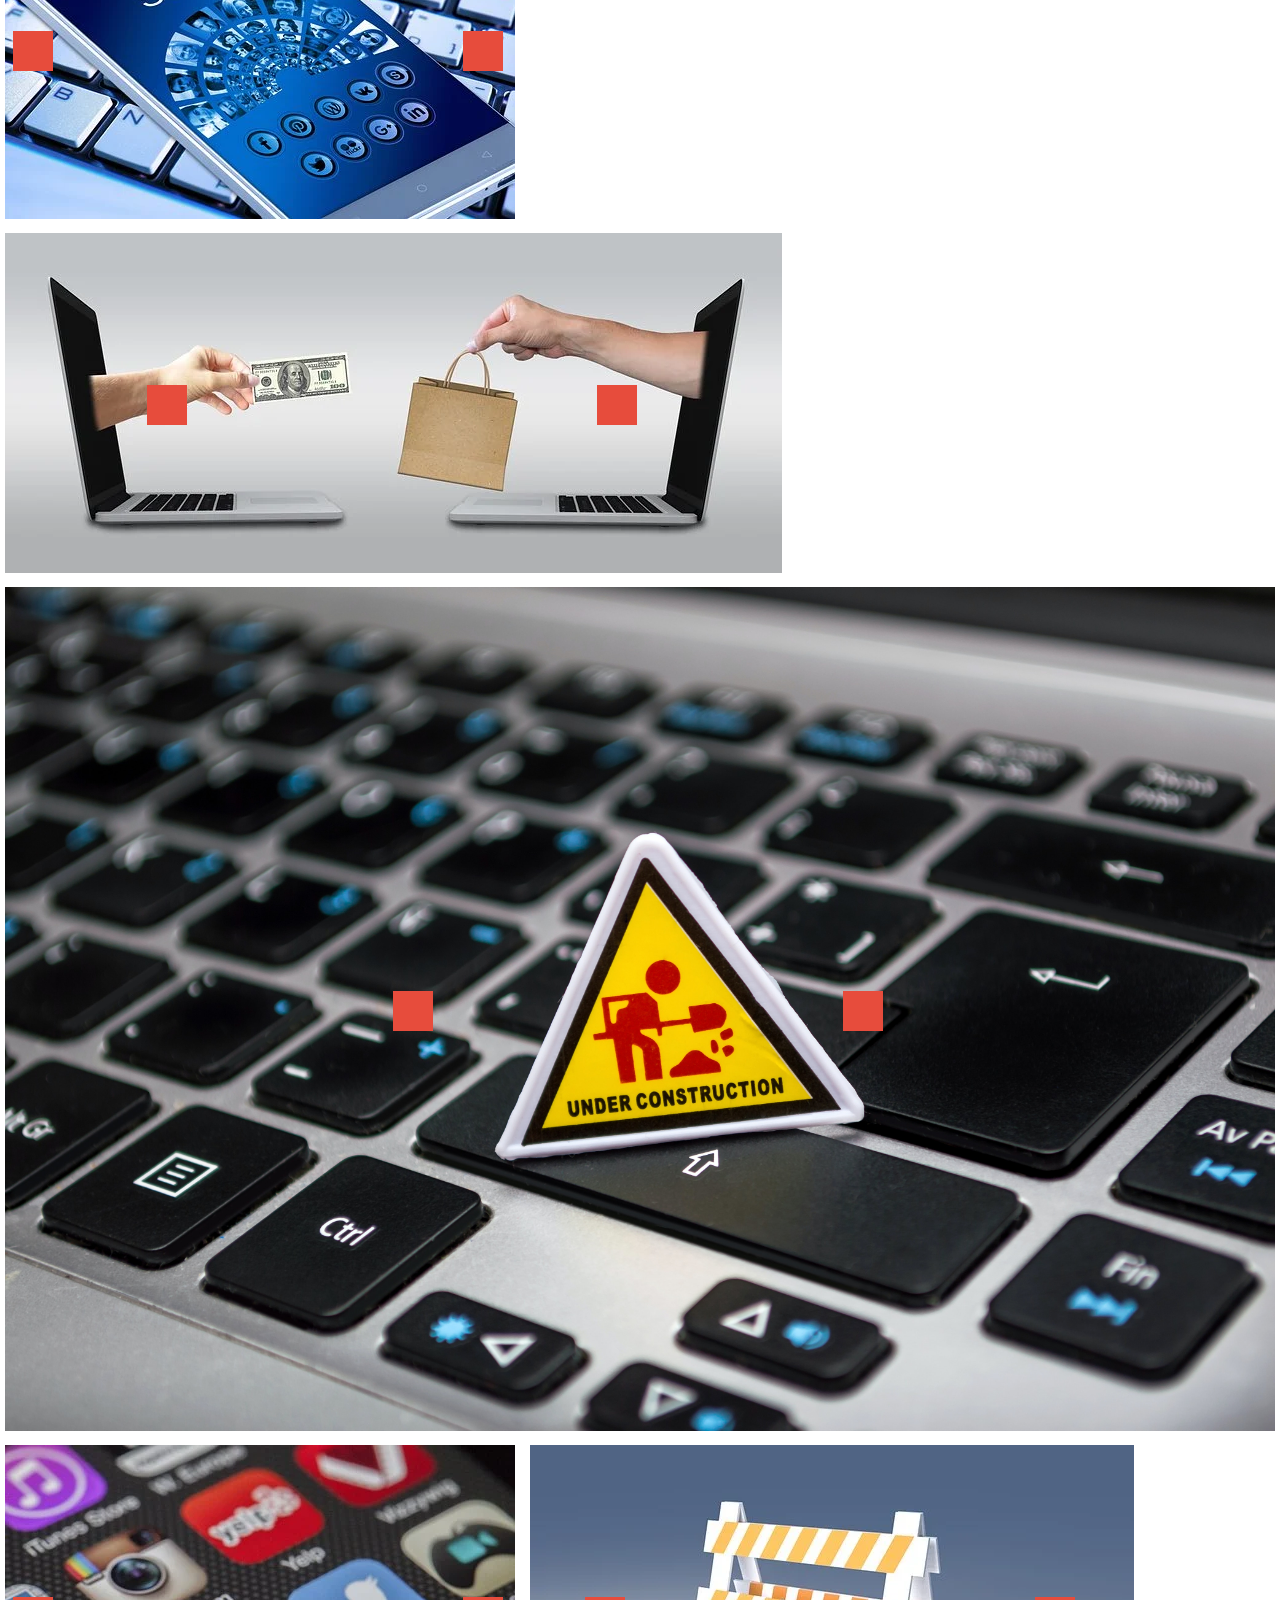
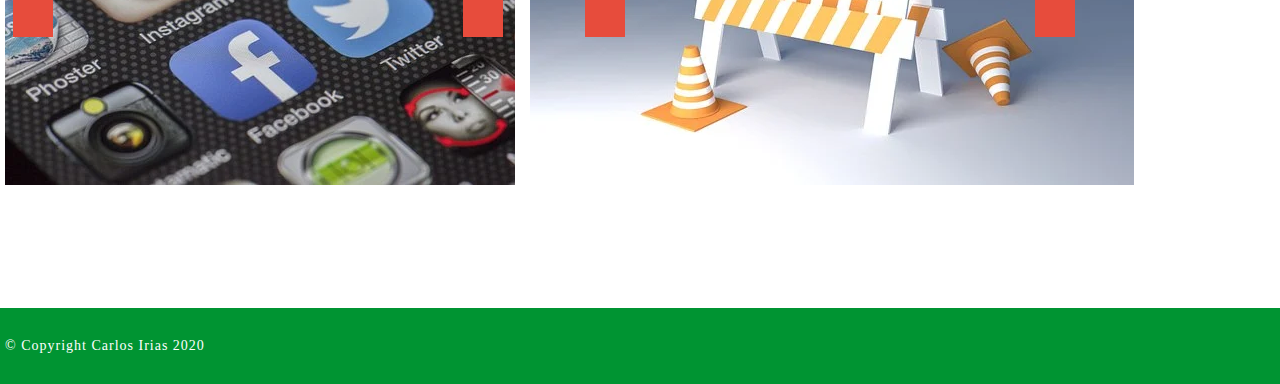
==== commit c6ee99e5: "Add files via upload" ====
--- a/index.html
+++ b/index.html
@@ -68,17 +68,16 @@
           <a class="nav-link" href="#contact">Contact</a>
         </li>
         <li class="nav-item">
-          <a class="nav-link" href="#Portfolio">Portfolio</a>
-        </li>
-        <li class="nav-item">
-          <a class="nav-link" href="#Resume">Resume</a>
+          <a class="nav-link" href="#Portfolio">Resume</a>
         </li>
       </ul>
     </div>
     <div class="iconse">
-        <li><a href="https://twitter.com/bolgsvan" class="twitter-follow-button"><i class="fab fa-twitter"></i></a></li>
-        <li><a href="https://github.com/Boltran" class="icon github"><i class="fab fa-github"></i></a></li>
-        <li><a href="https://www.linkedin.com/in/carlos-i-32618814a/"><i class="fab fa-linkedin"></i></a></li>
+      <ul>
+        <li><a href="https://twitter.com/bolgsvan" target="blank" class="twitter-follow-button"><i class="fab fa-twitter"></i></a></li>
+        <li><a href="https://github.com/Boltran" target="blank" class="icon github"><i class="fab fa-github"></i></a></li>
+        <li><a href="https://www.linkedin.com/in/carlos-i-32618814a/" target="blank"><i class="fab fa-linkedin"></i></a></li>
+      </ul>
     </div>
 </nav>
 
@@ -96,8 +95,8 @@
 
           <h4>My name is Carlos</h4>
 
-          <p>Hi there! I'm Carlos Irias. I currently work as a Freelance Web Developer. I started by creating my own portfolio and I would like to collaborate with more developers to create mobile Apps and Software for both myself and for clients. I have experience programming in many different languages such as HTML, CSS, JavaScript and Python, I started recently to create study MySQL.</p>
-          <p>I am studying Computer & IT and Business Administration with The Open University, Milton Keynes, England.</p>
+          <p>Hi there! I'm Carlos Irias. I currently studying Computer & IT and Business Administrative. I started by creating my own portfolio and I would like to collaborate with more developers to create mobile Apps and Softwares for both myself and for clients. I have experience programming in many different languages such as HTML, CSS, JavaScript and Python, I started recently to study MySQL.</p>
+          <p>I am looking for a job as I would like to master what have I learn so far.</p>
 
         </div>
       
@@ -156,7 +155,7 @@
 
           <div class="skill">
             <span class="chart" data-percent="70">
-              <span class="percent">70</span>
+              <span class="percent">80</span>
               <canvas height="152" width="152"></canvas>            
             </span>
             <h4>PYTHON</h4>
@@ -187,7 +186,7 @@
                 </div>
 
                 <div class="squareContent">
-                  <h2 class="counter">1</h2>
+                  <h2 class="counter">2</h2>
                   <h3>Years of Experience</h3>
                 </div>
 
@@ -208,7 +207,7 @@
                 </div>
 
                 <div class="squareContent">
-                  <h2 class="counter">3</h2>
+                  <h2 class="counter">1</h2>
                   <h3>Clients</h3>
                 </div>
 
@@ -231,7 +230,7 @@
                 </div>
 
                 <div class="squareContent">
-                  <h2 class="counter">1</h2>
+                  <h2 class="counter">0</h2>
                   <h3>iOS Apps</h3>
                 </div>
 
@@ -274,7 +273,7 @@
 
       <p class="subHeading">Like what you see?</p>
       <h2>I'd love to hear from you!</h2>
-      <a href="mailTo:royalca@royalca.co.uk" class="contactButton">GET IN TOUCH!</a>
+      <a href="mailTo:albertoirias83@gmail.com" class="contactButton">GET IN TOUCH!</a>
       
     </div>
   </div>
@@ -507,6 +506,7 @@
     </div>
     
   </div>
+
   <div class="copyrightSection">
 
     <div class="col-md-12 text-center">
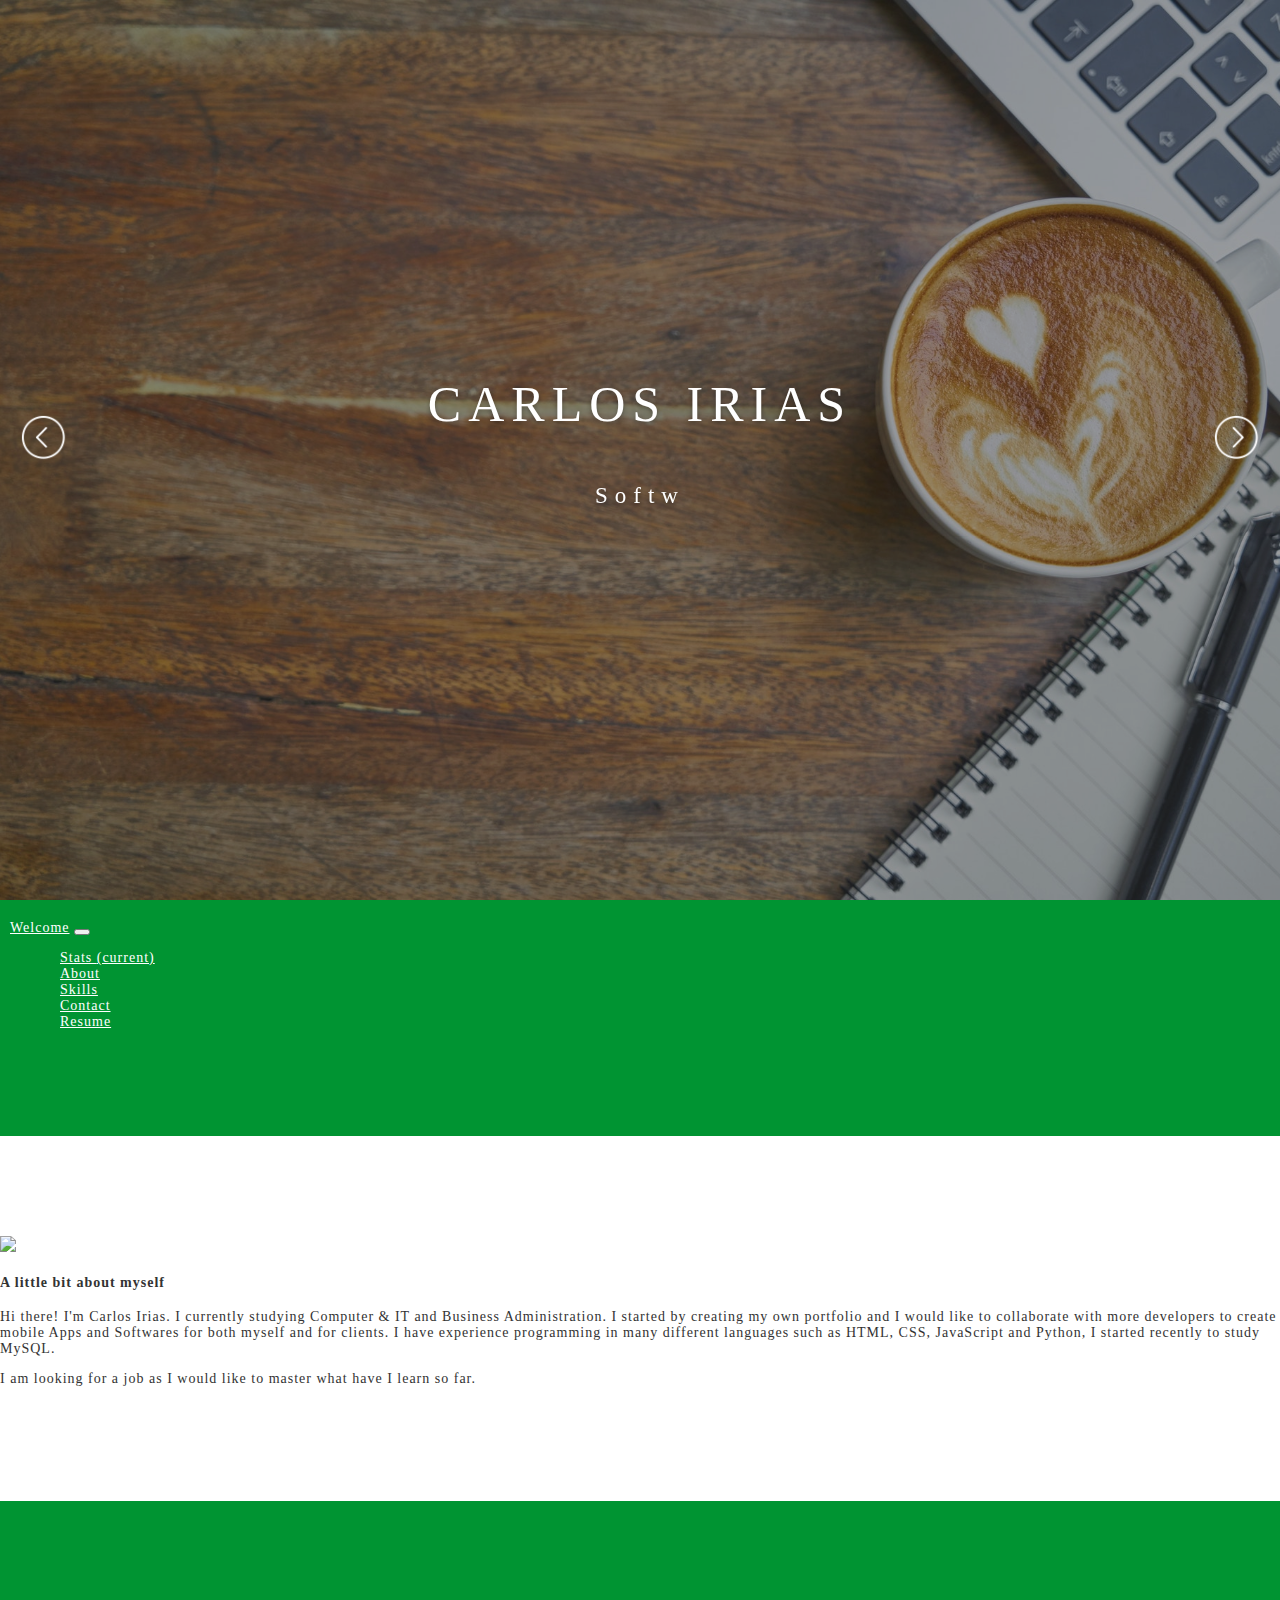
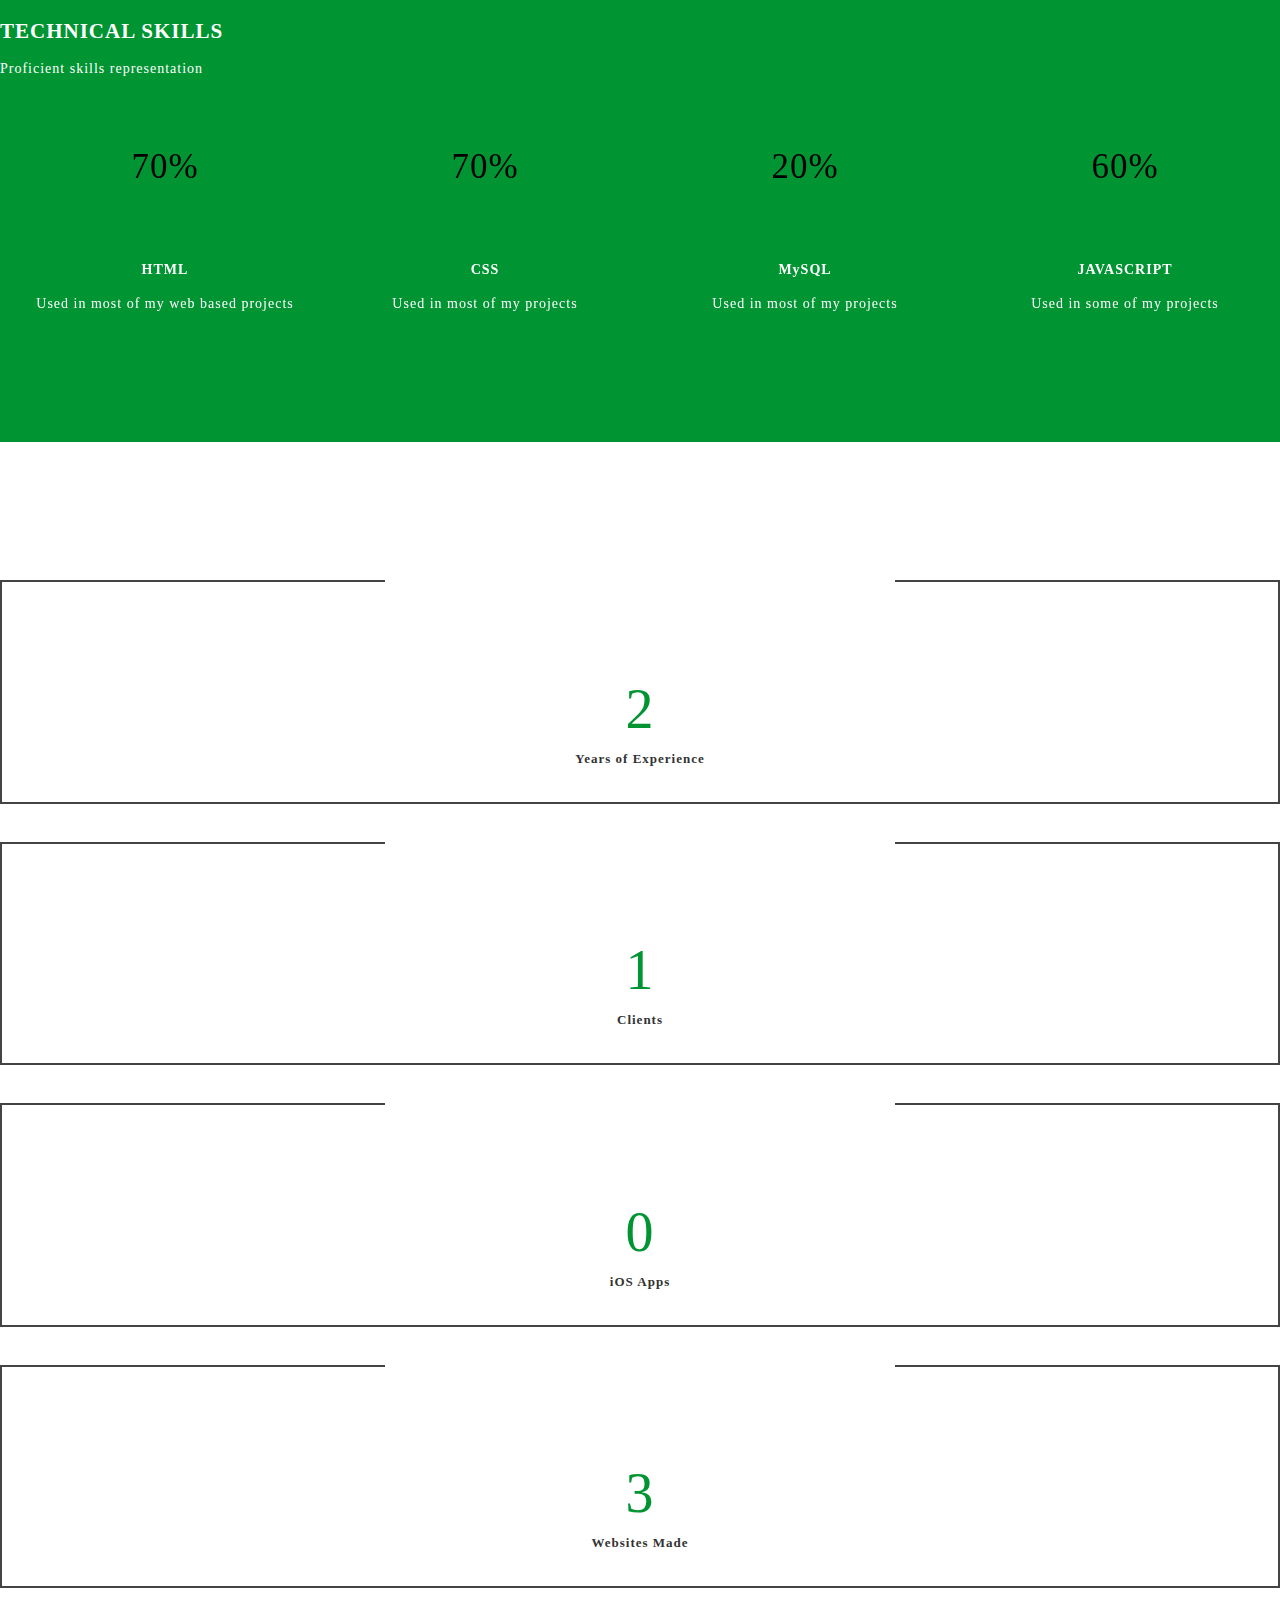
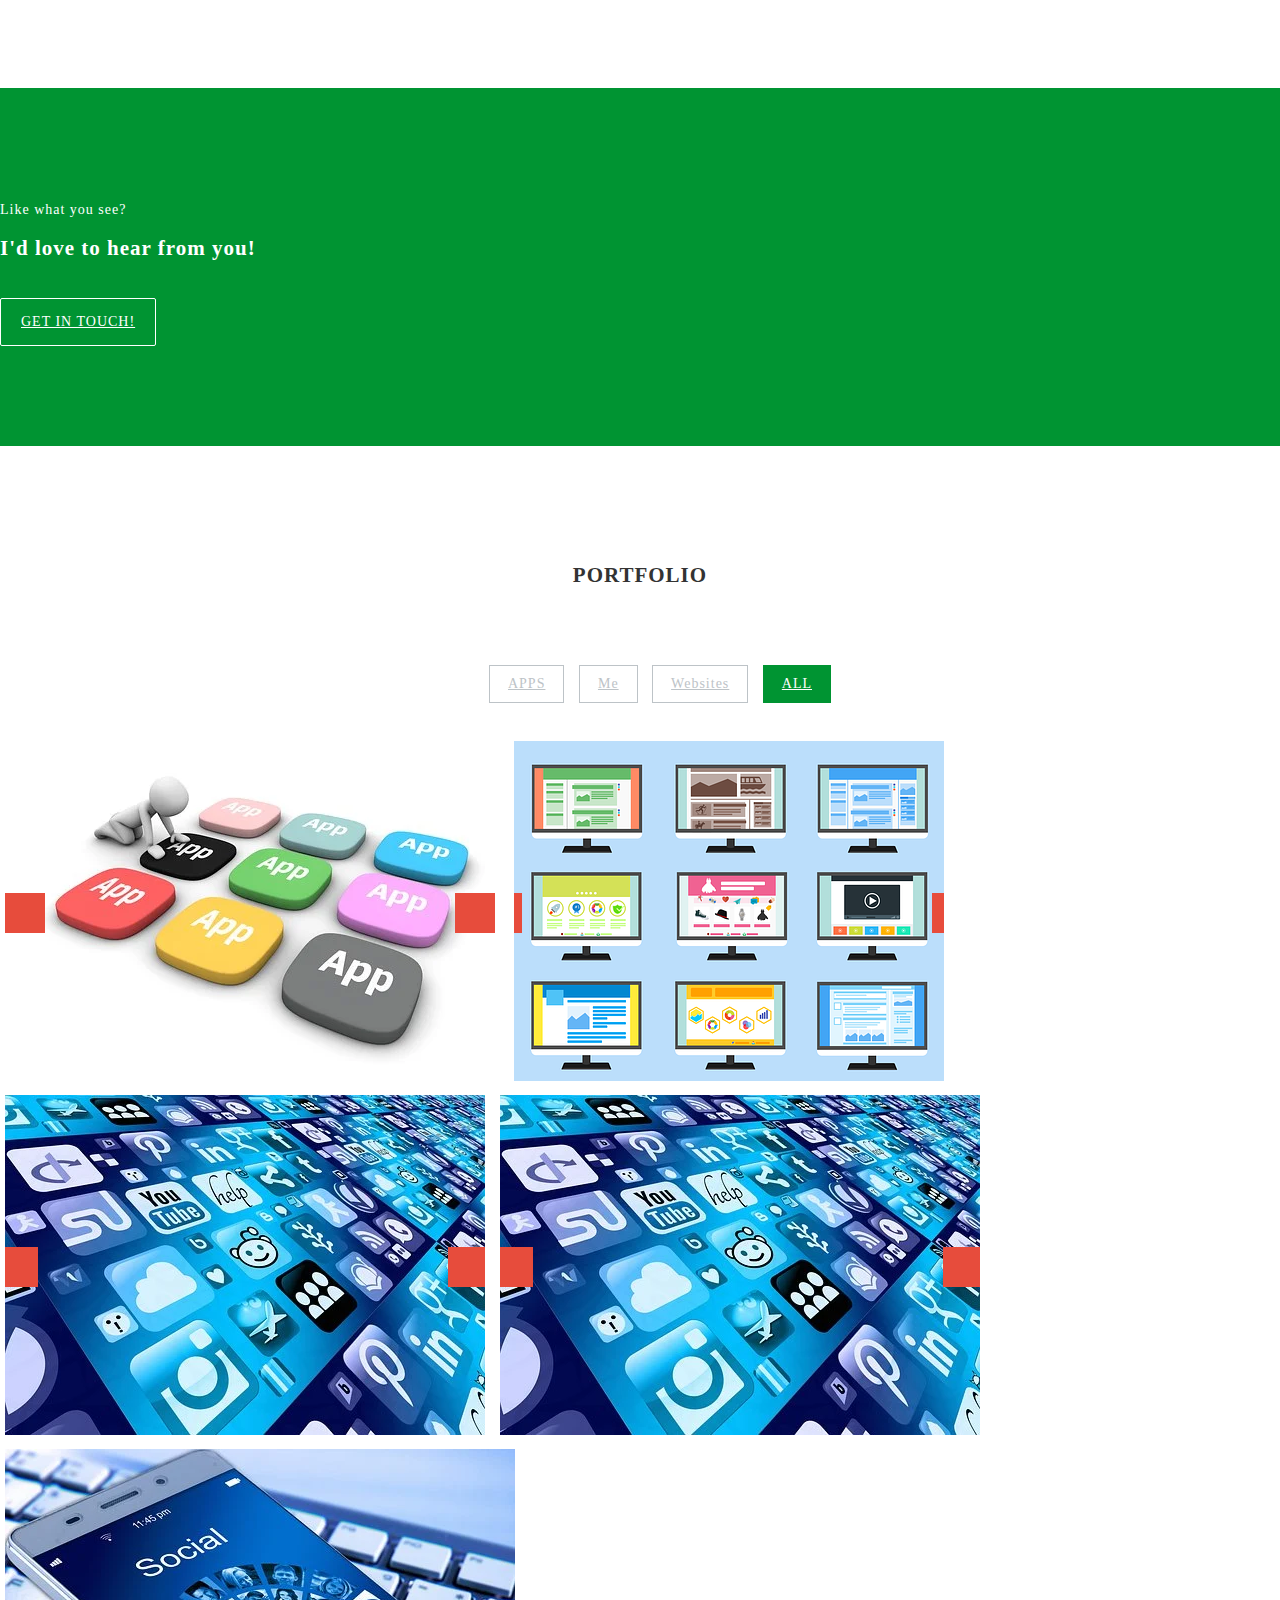
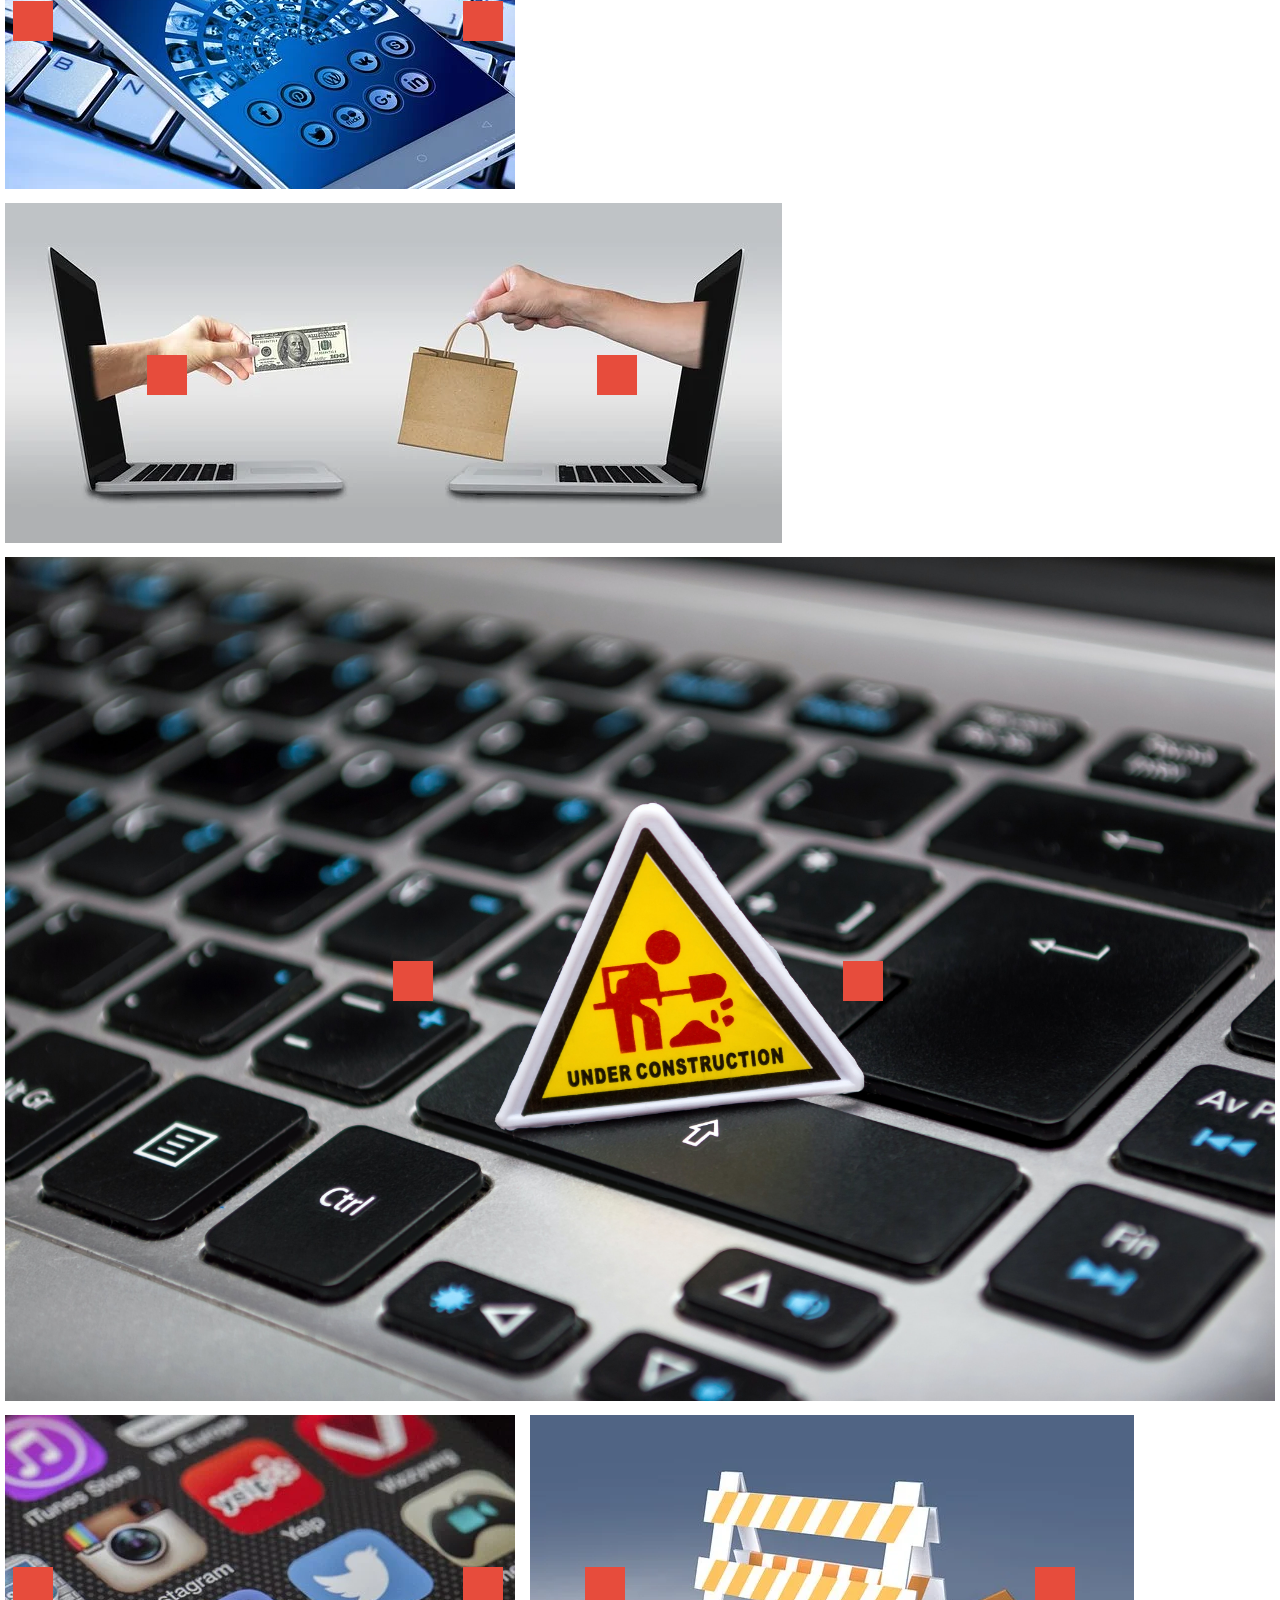
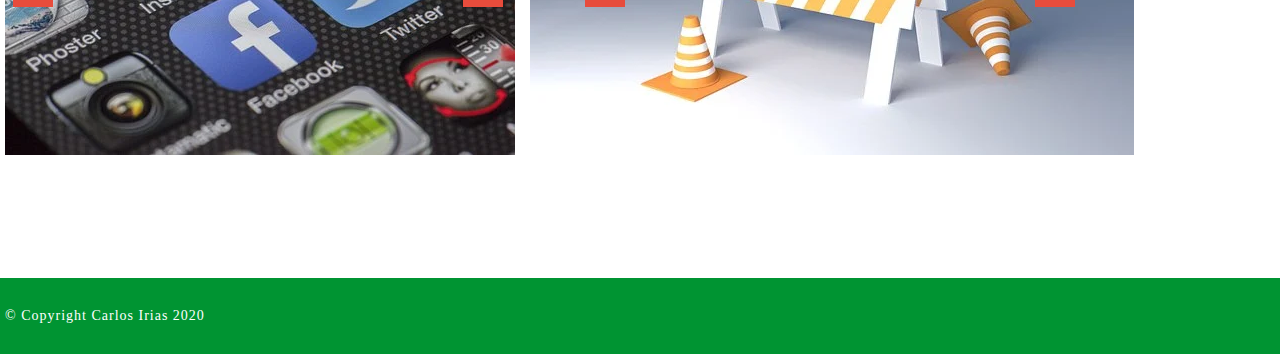
==== commit 0a70e3ec: "Add files via upload" ====
--- a/index.html
+++ b/index.html
@@ -93,9 +93,9 @@
         <div class="col-md-7">
 
 
-          <h4>My name is Carlos</h4>
-
-          <p>Hi there! I'm Carlos Irias. I currently studying Computer & IT and Business Administrative. I started by creating my own portfolio and I would like to collaborate with more developers to create mobile Apps and Softwares for both myself and for clients. I have experience programming in many different languages such as HTML, CSS, JavaScript and Python, I started recently to study MySQL.</p>
+          <h4>A little bit about myself</h4>
+
+          <p>Hi there! I'm Carlos Irias. I currently studying Computer & IT and Business Administration. I started by creating my own portfolio and I would like to collaborate with more developers to create mobile Apps and Softwares for both myself and for clients. I have experience programming in many different languages such as HTML, CSS, JavaScript and Python, I started recently to study MySQL.</p>
           <p>I am looking for a job as I would like to master what have I learn so far.</p>
 
         </div>
--- a/css/style.css
+++ b/css/style.css
@@ -316,9 +316,15 @@
 }
 
 .iconse {
-	position: right;
+	text-align: right;
+	text-decoration: none;
 	padding: 20px 10px;
 	right: 100%;
 	z-index: 100;
 	width: 100%;
 }
+
+ul {
+	list-style-type: none;
+	display: inline-block;
+}
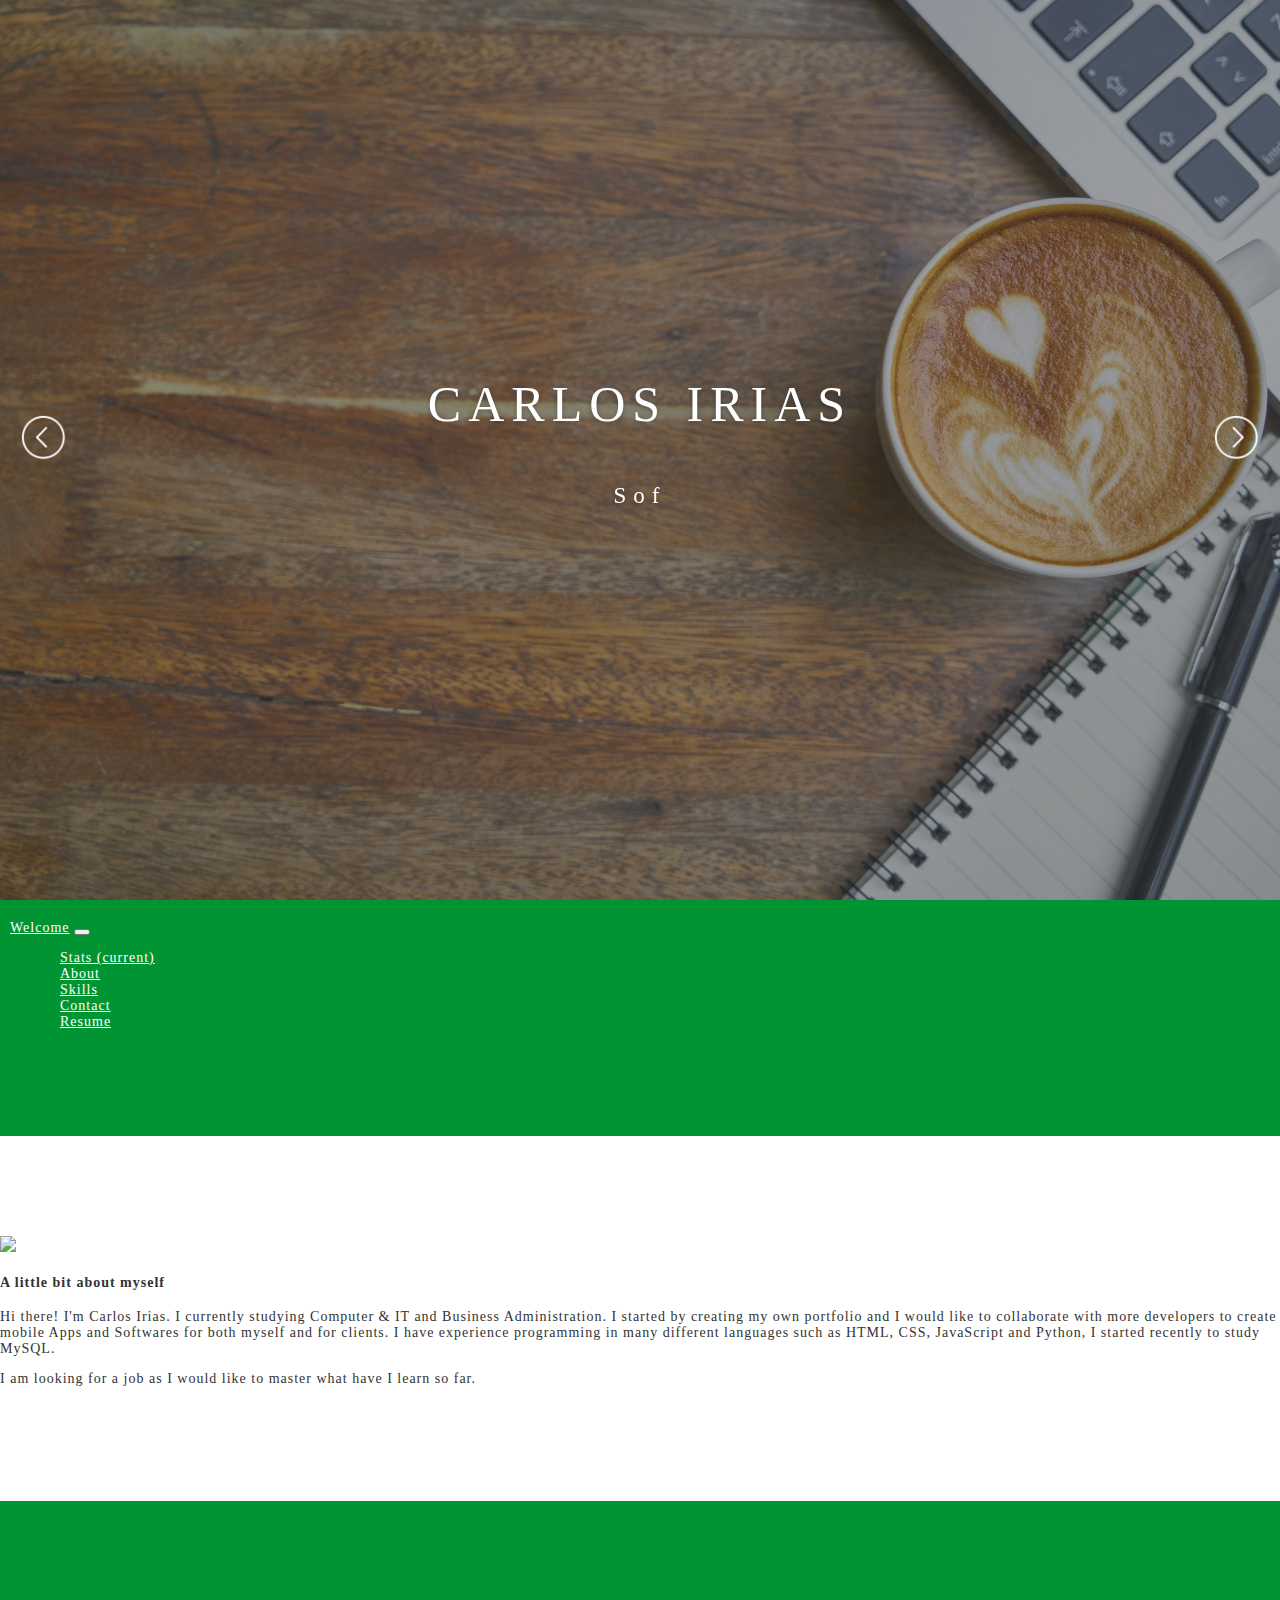
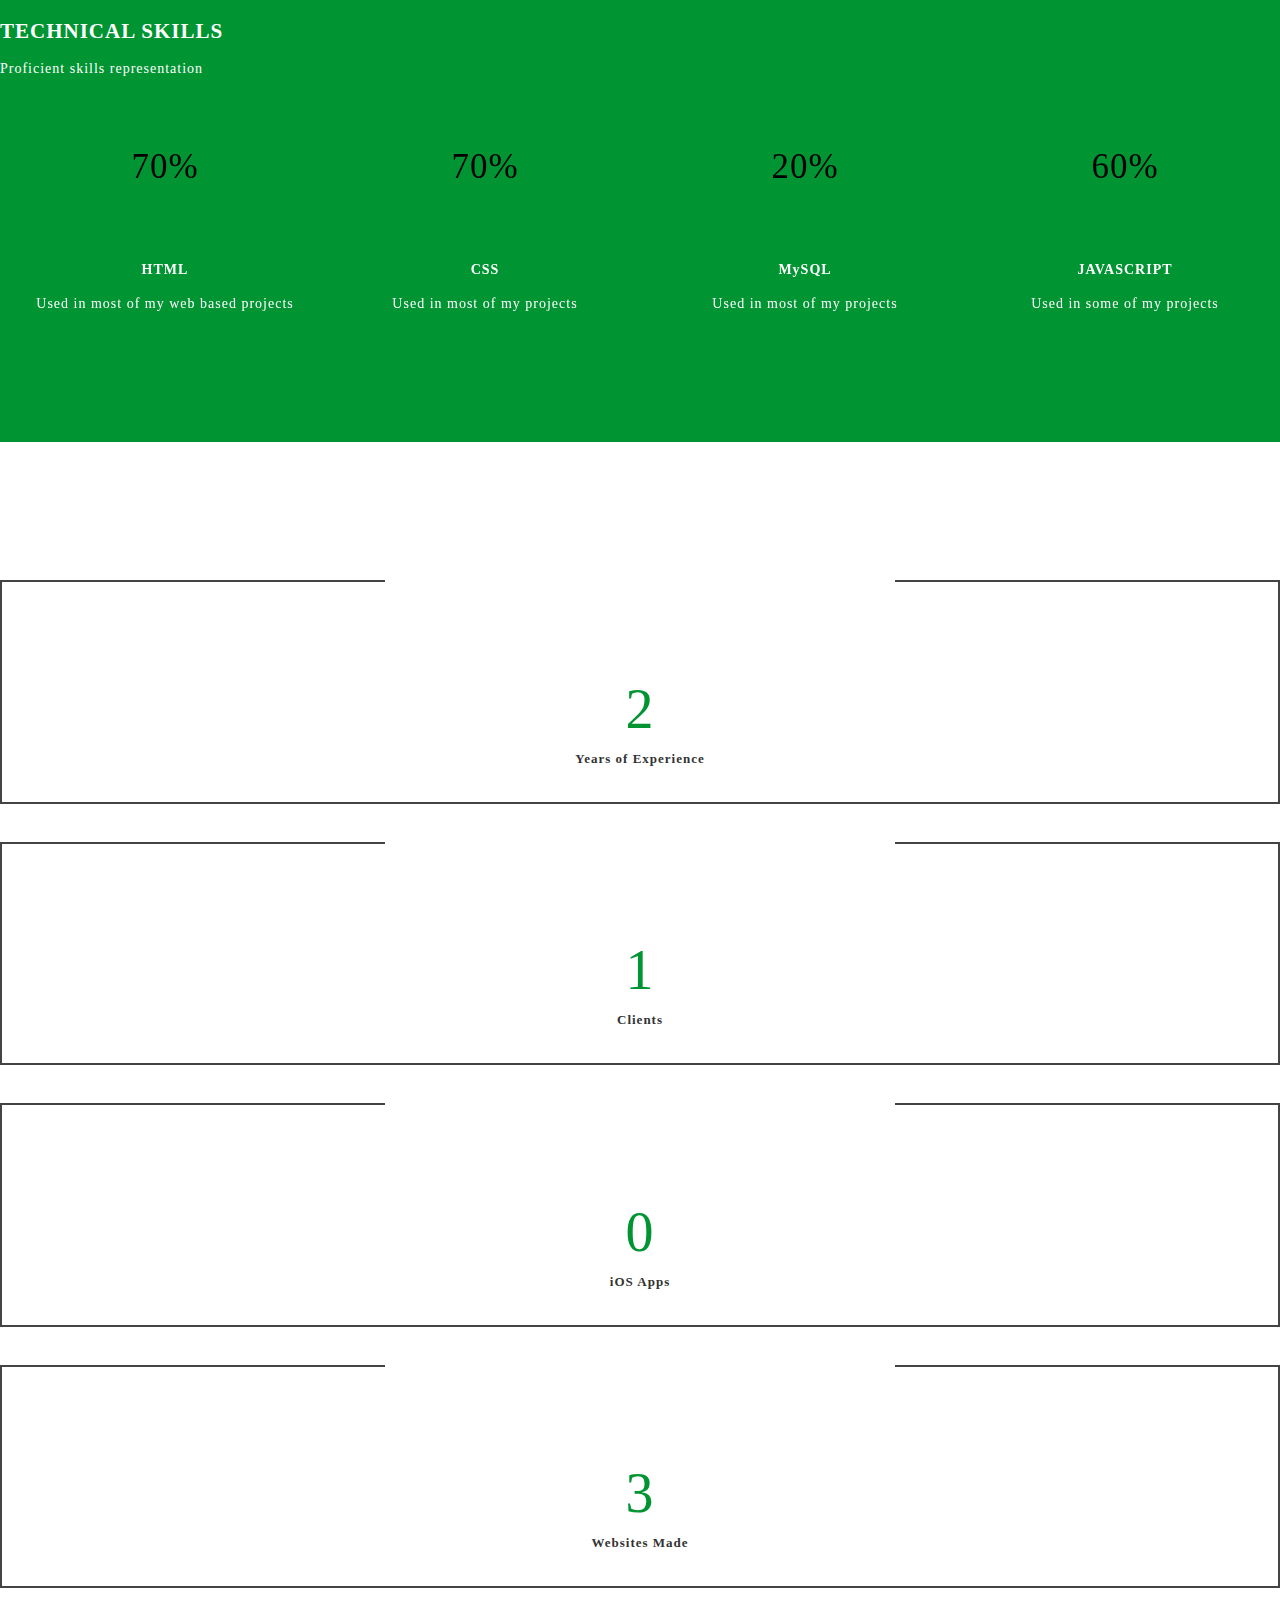
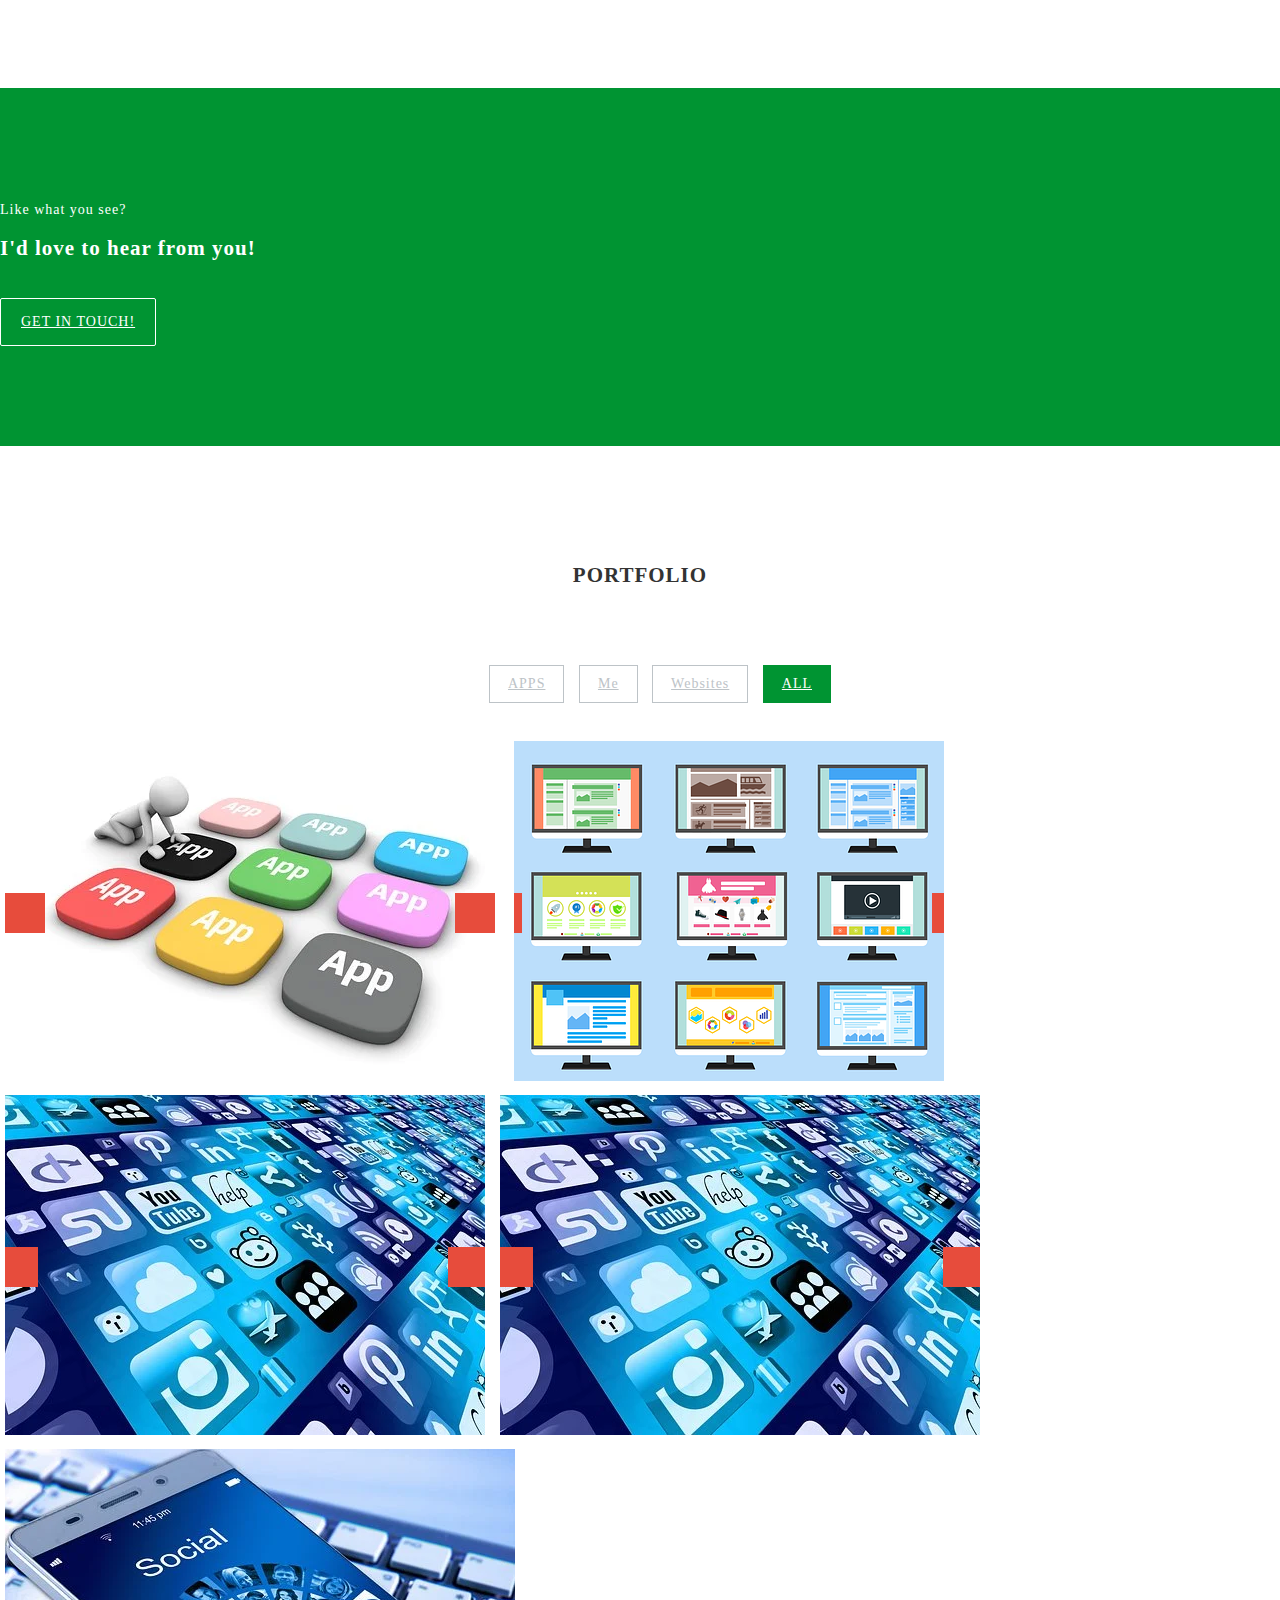
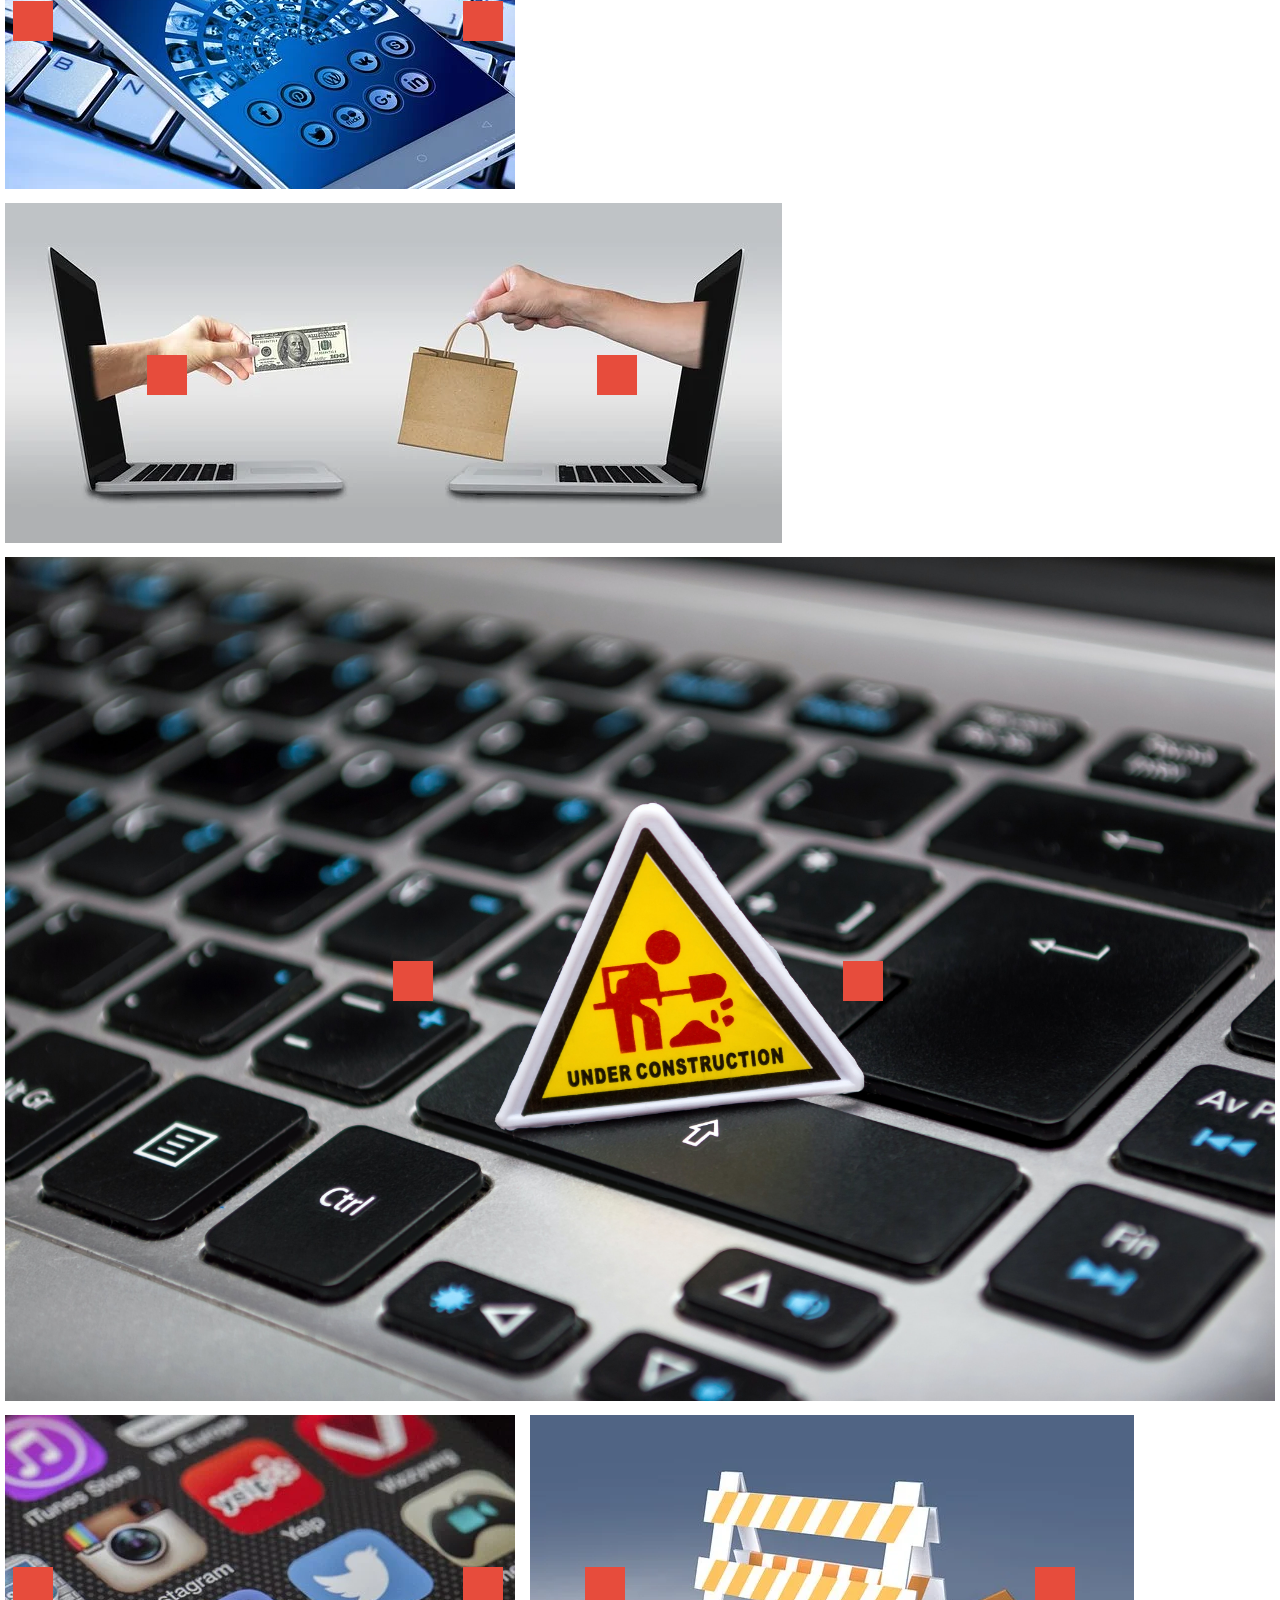
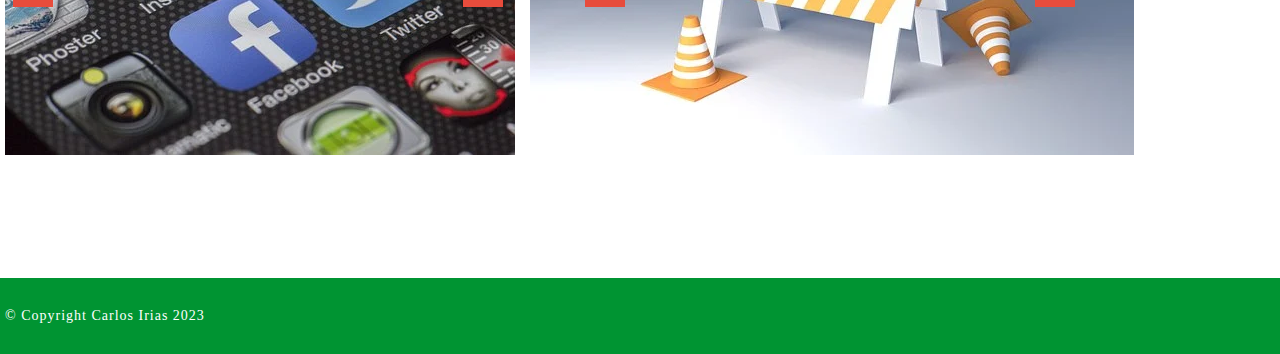
==== commit 94e2d91c: "Update index.html" ====
--- a/index.html
+++ b/index.html
@@ -510,7 +510,7 @@
   <div class="copyrightSection">
 
     <div class="col-md-12 text-center">
-      <p>&copy; Copyright Carlos Irias 2020</p>
+      <p>&copy; Copyright Carlos Irias 2023</p>
       
     </div>
     
@@ -536,4 +536,4 @@
   <script src="https://cdnjs.cloudflare.com/ajax/libs/fancybox/3.4.1/jquery.fancybox.min.js"></script>
 
 </body>
-</html>+</html>
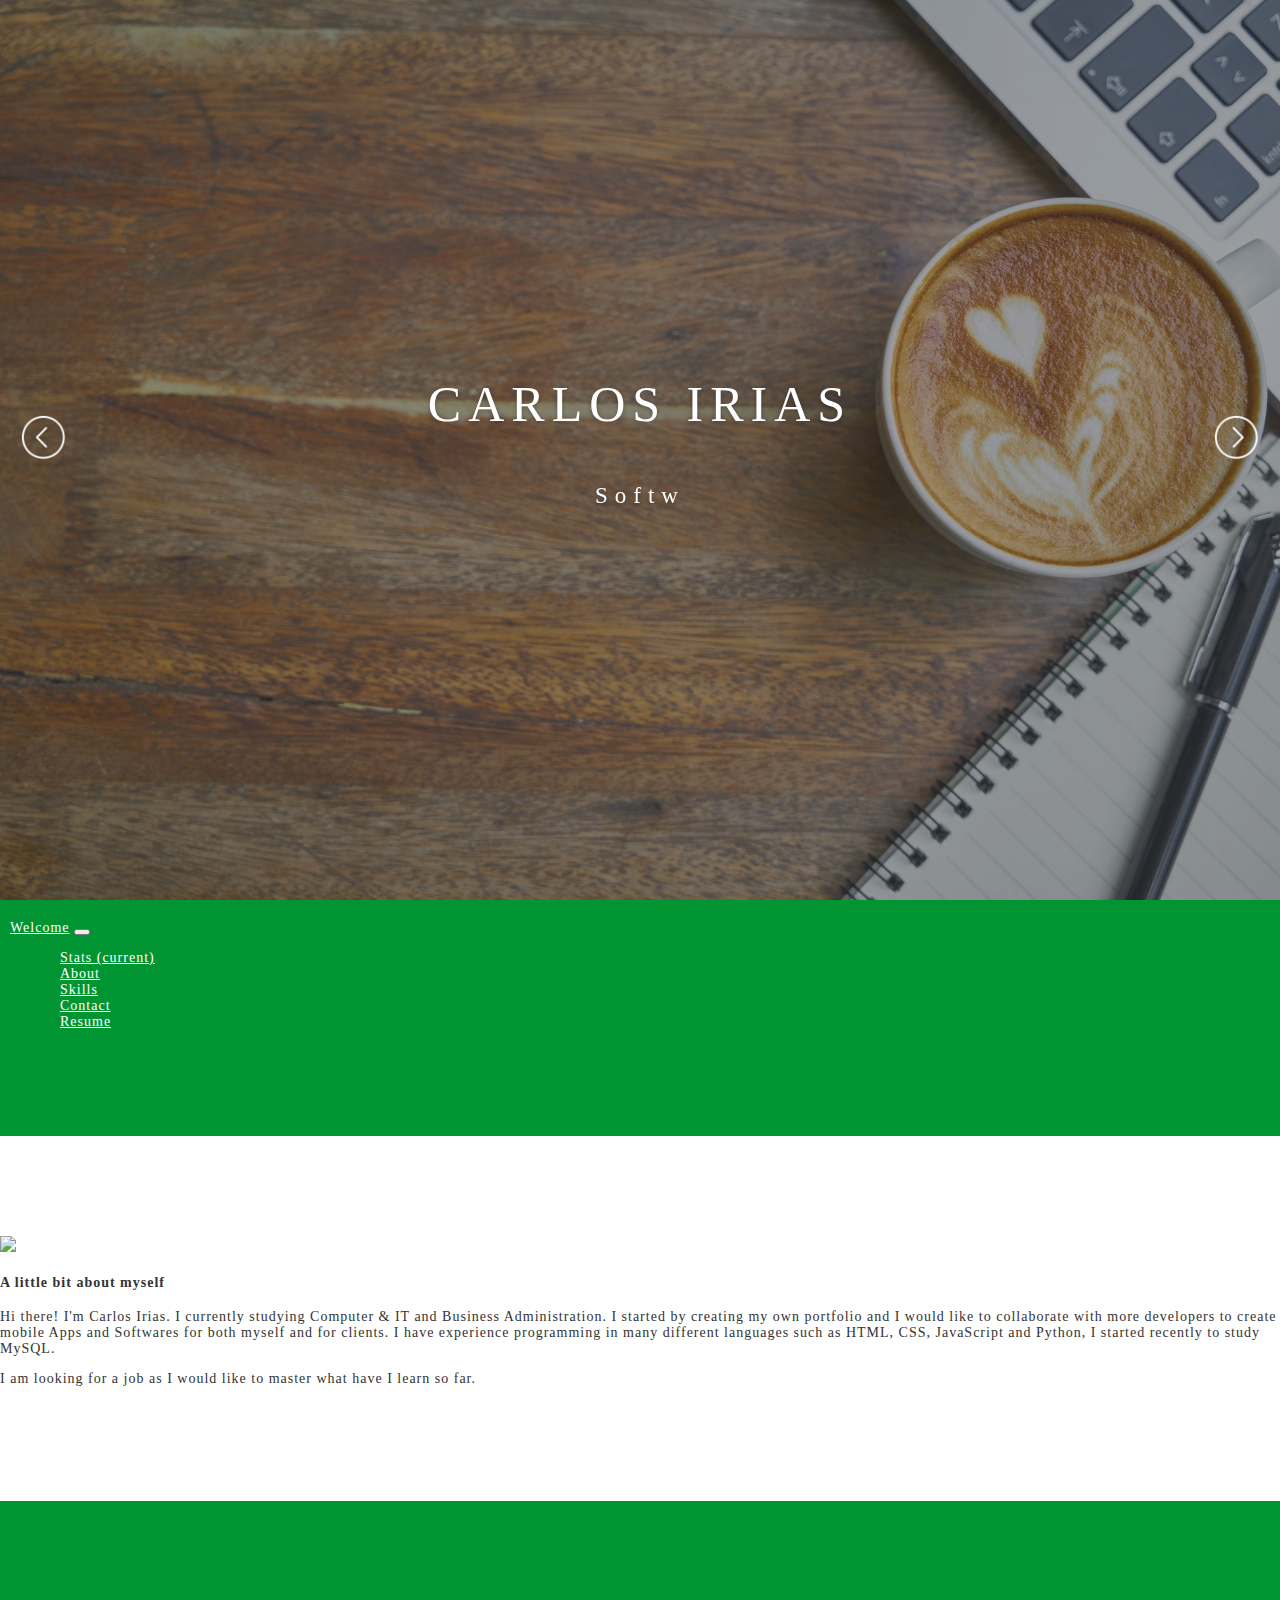
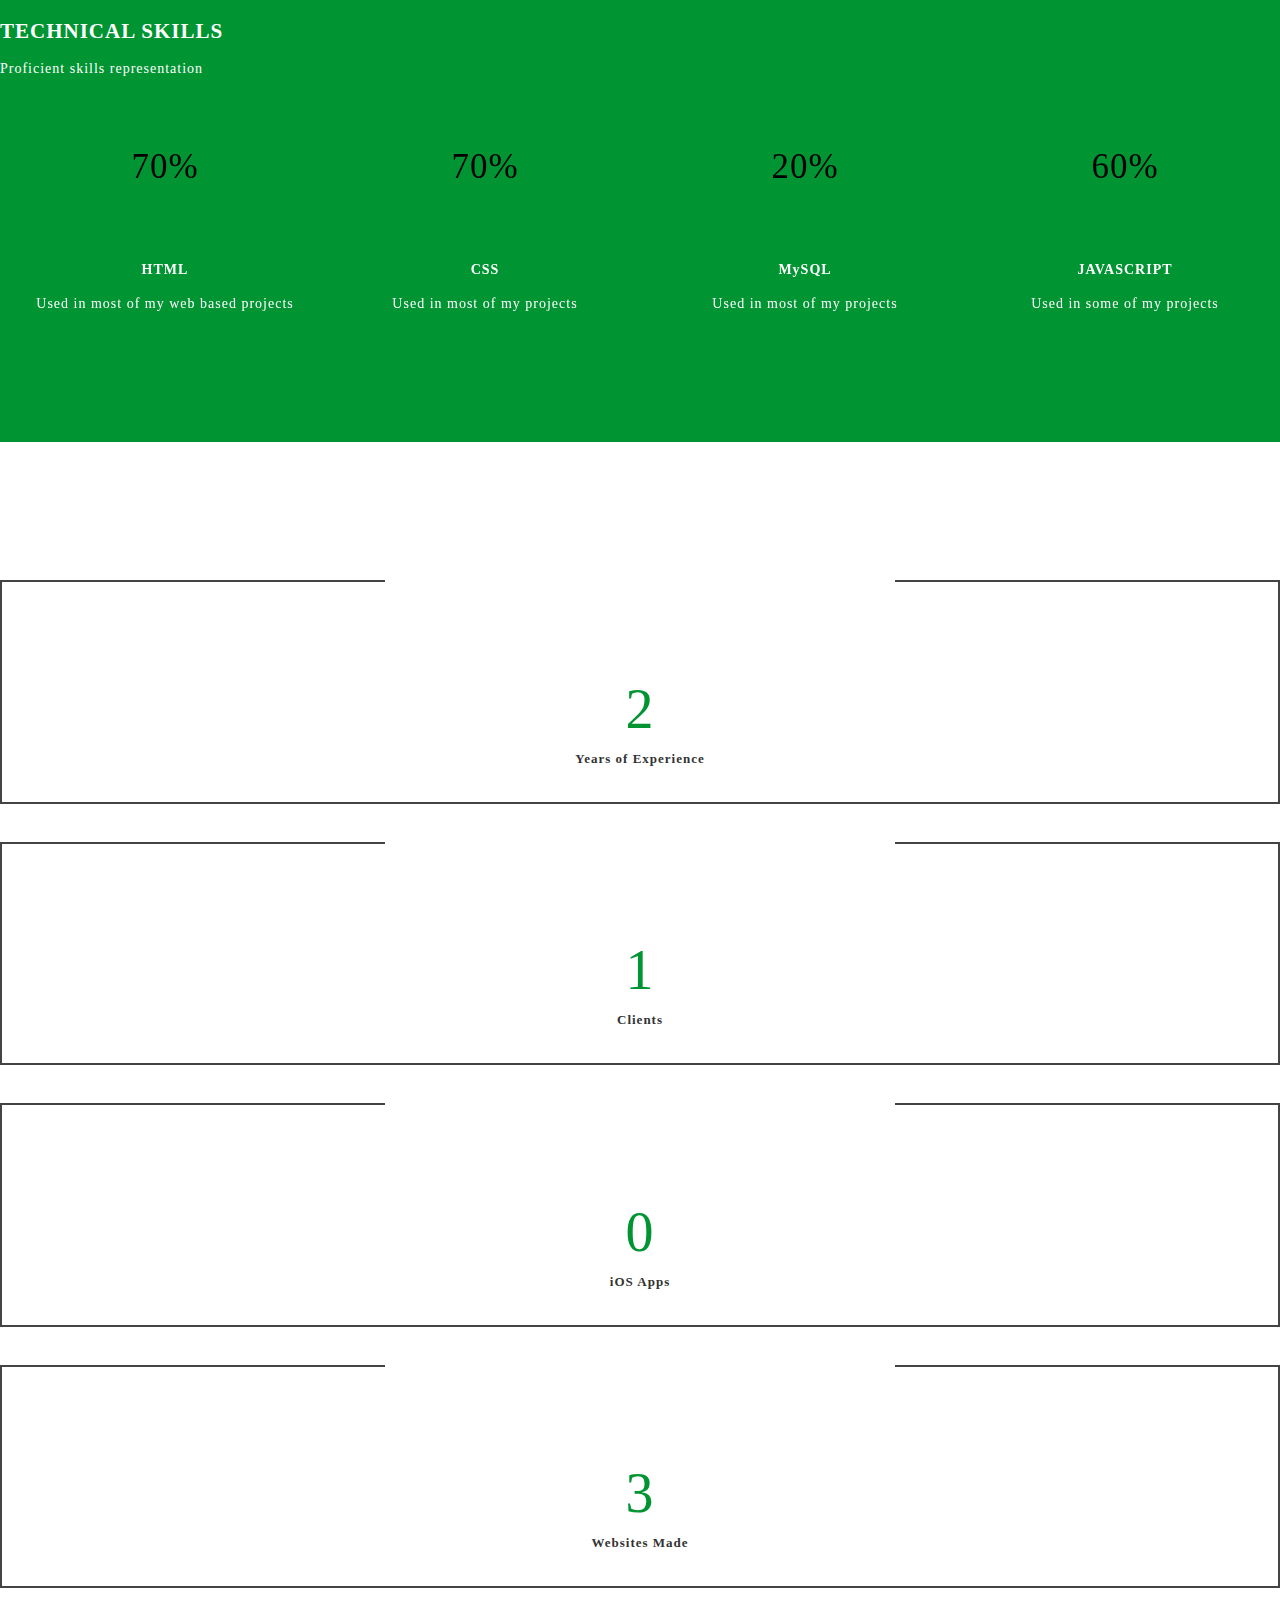
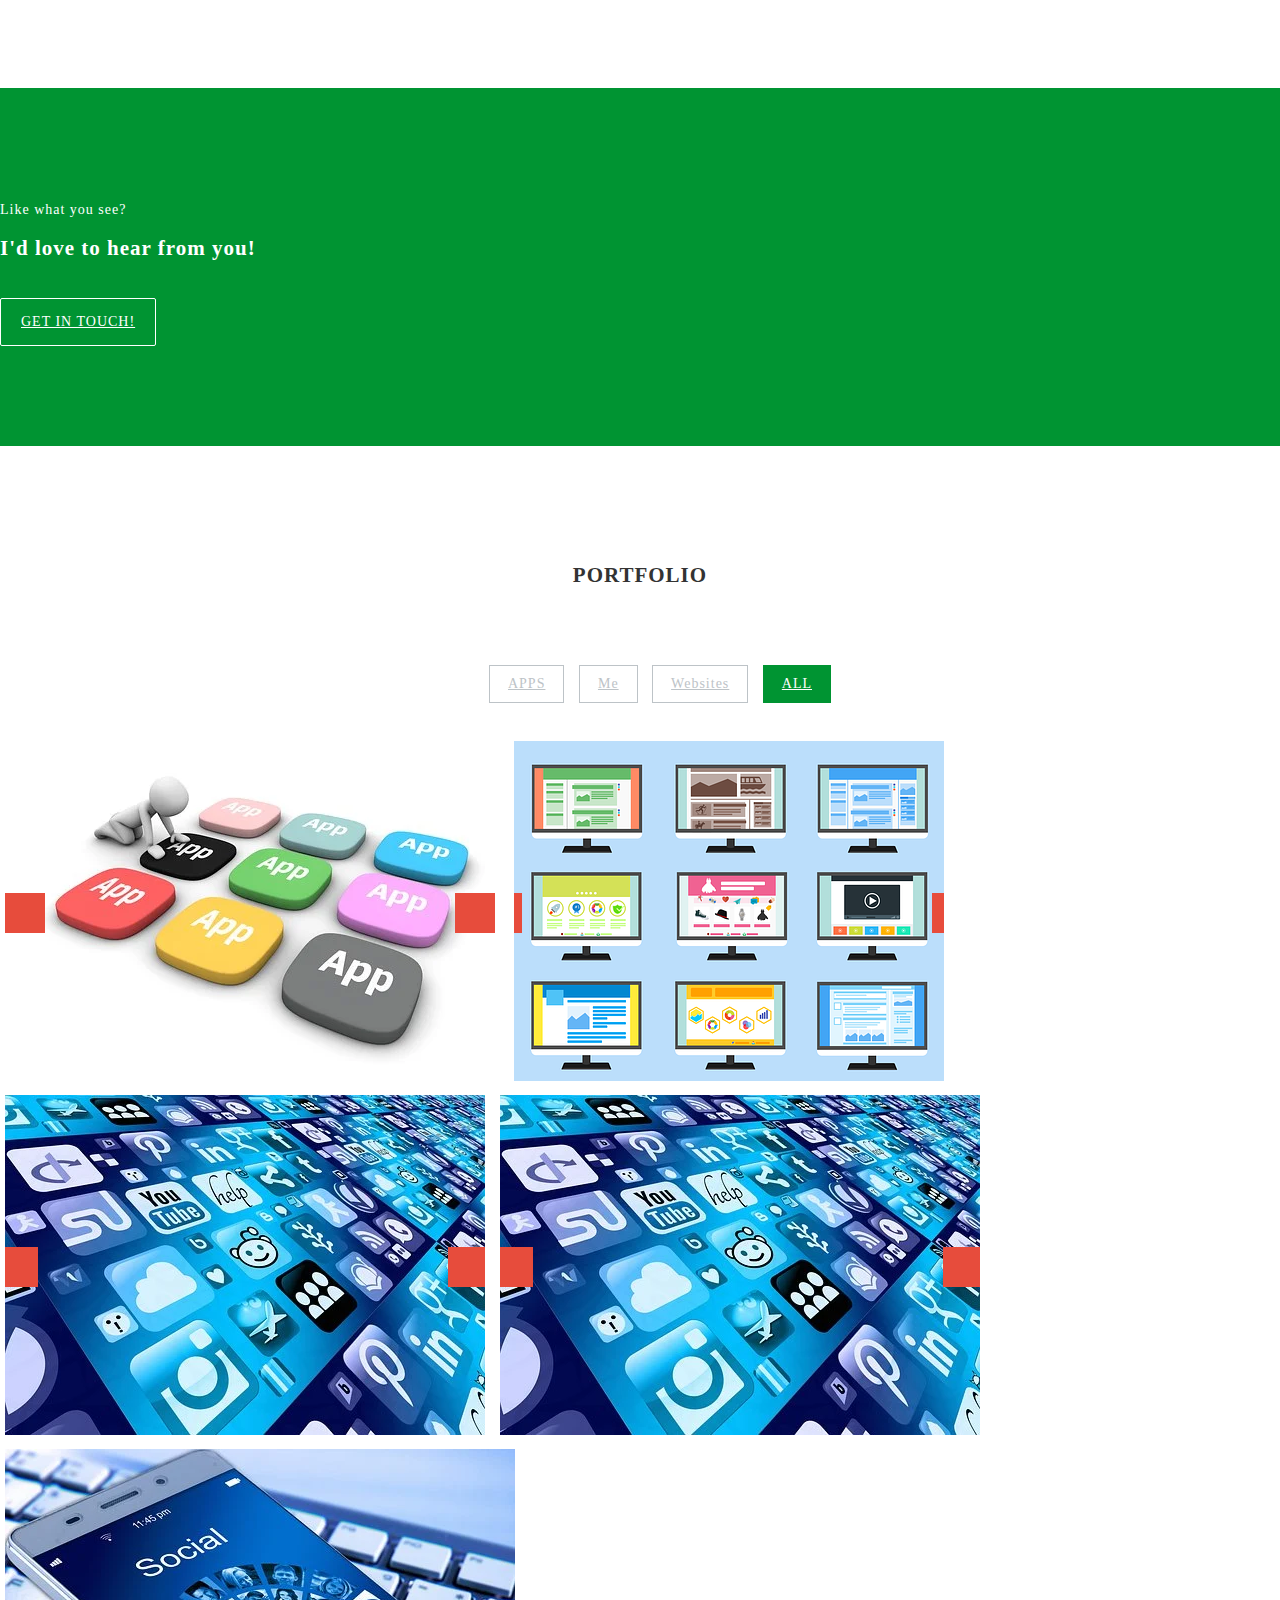
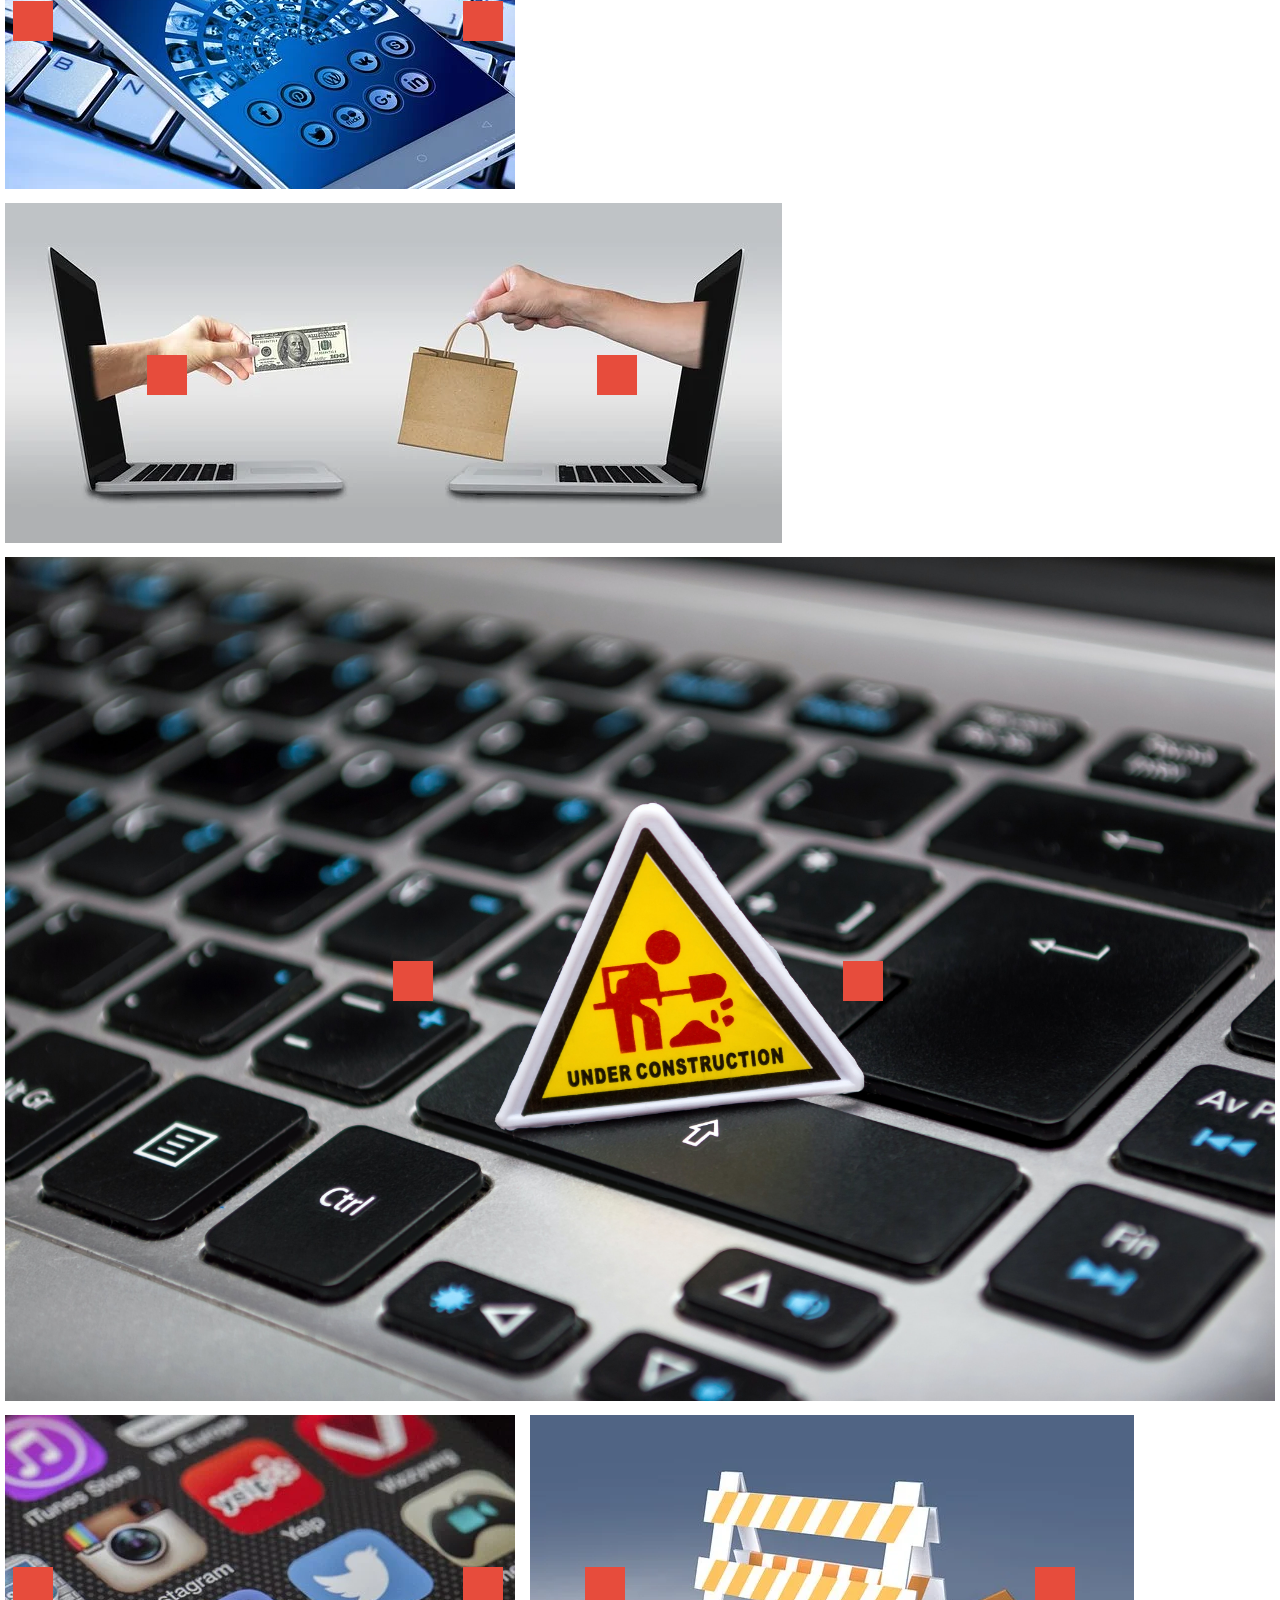
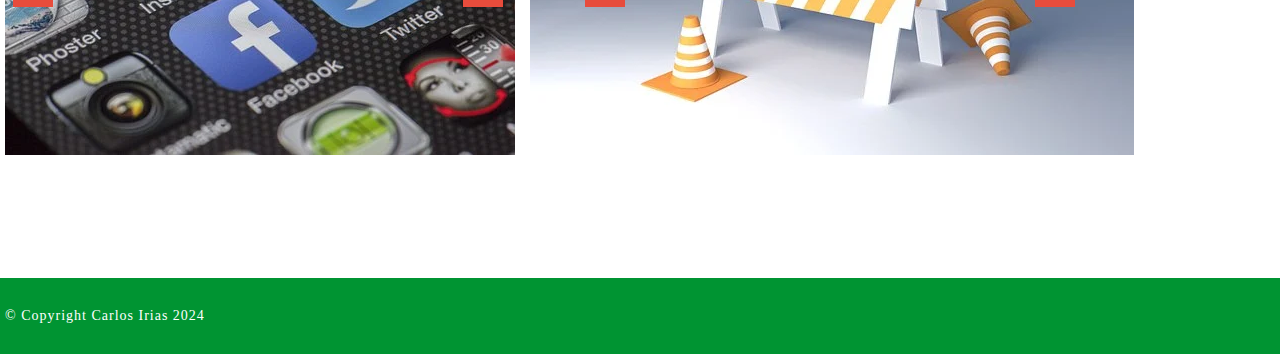
==== commit 74465213: "Update index.html" ====
--- a/index.html
+++ b/index.html
@@ -510,7 +510,7 @@
   <div class="copyrightSection">
 
     <div class="col-md-12 text-center">
-      <p>&copy; Copyright Carlos Irias 2023</p>
+      <p>&copy; Copyright Carlos Irias 2024</p>
       
     </div>
     
